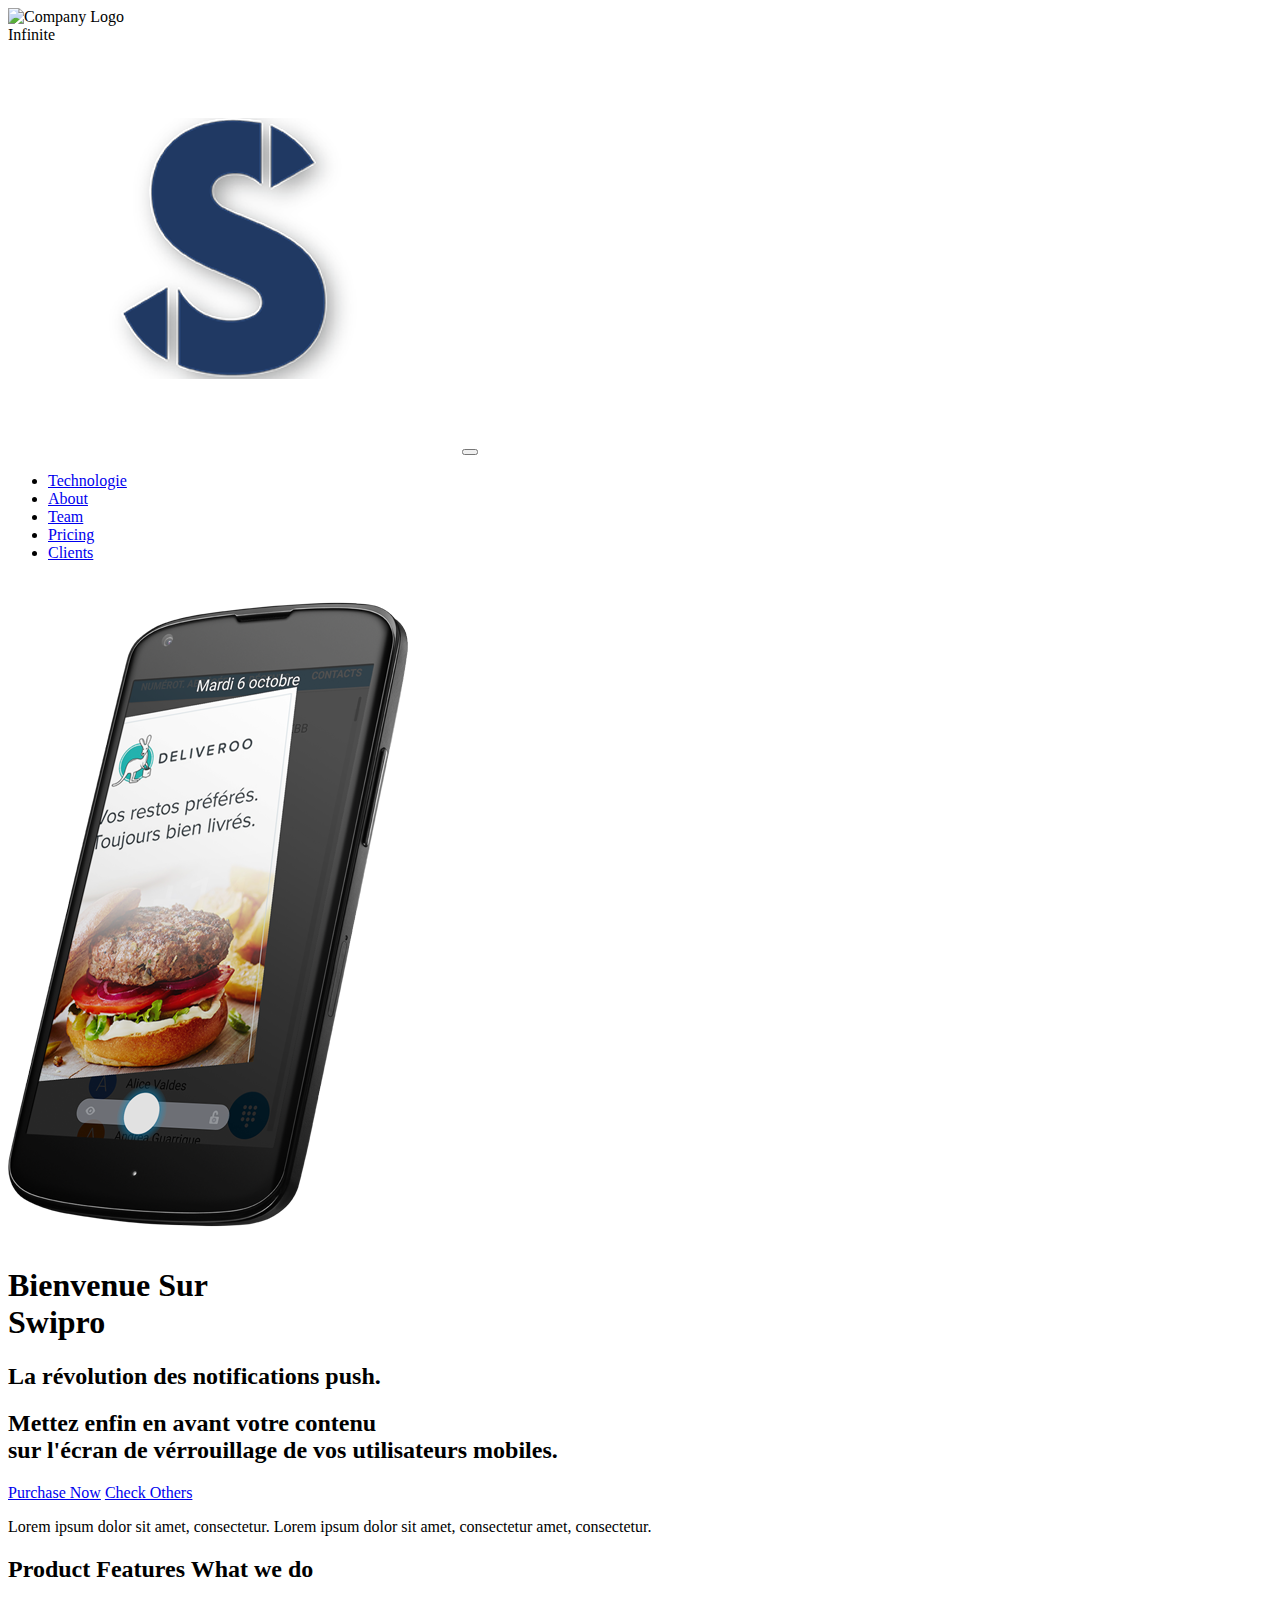
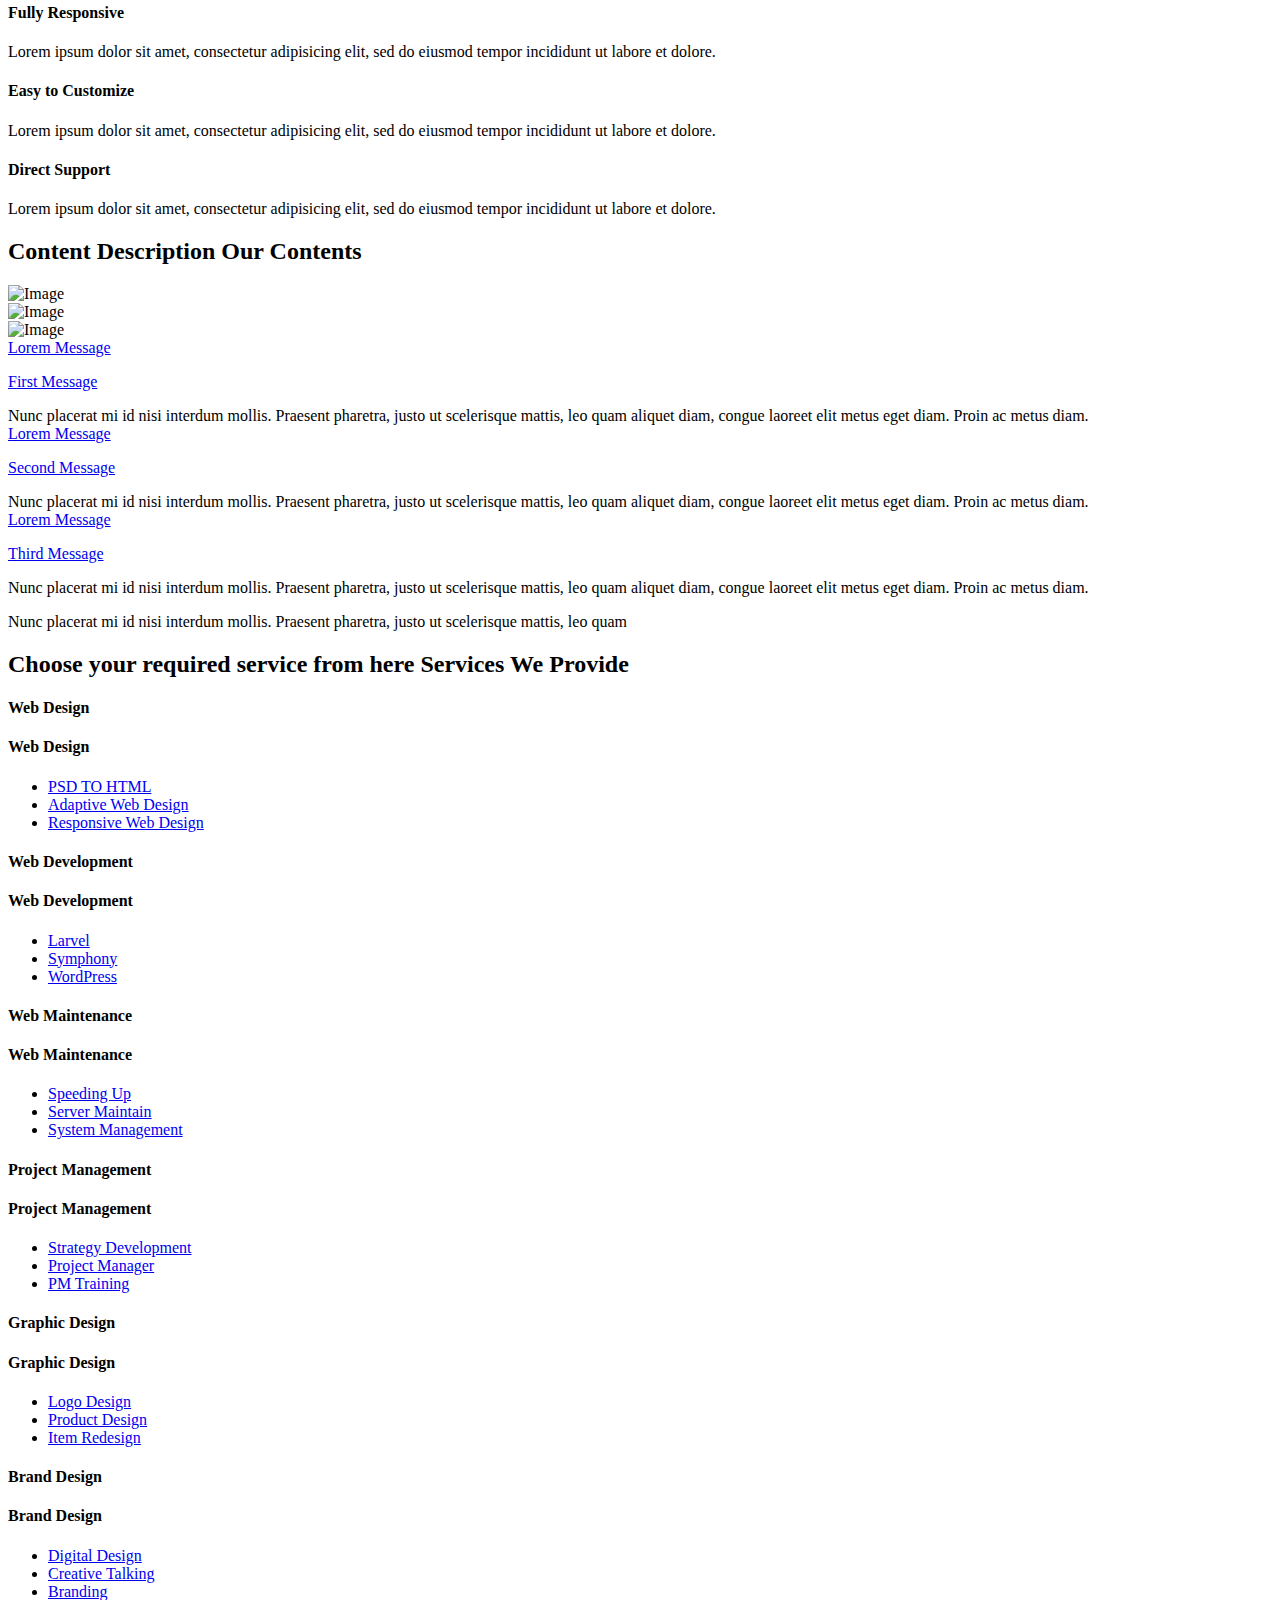
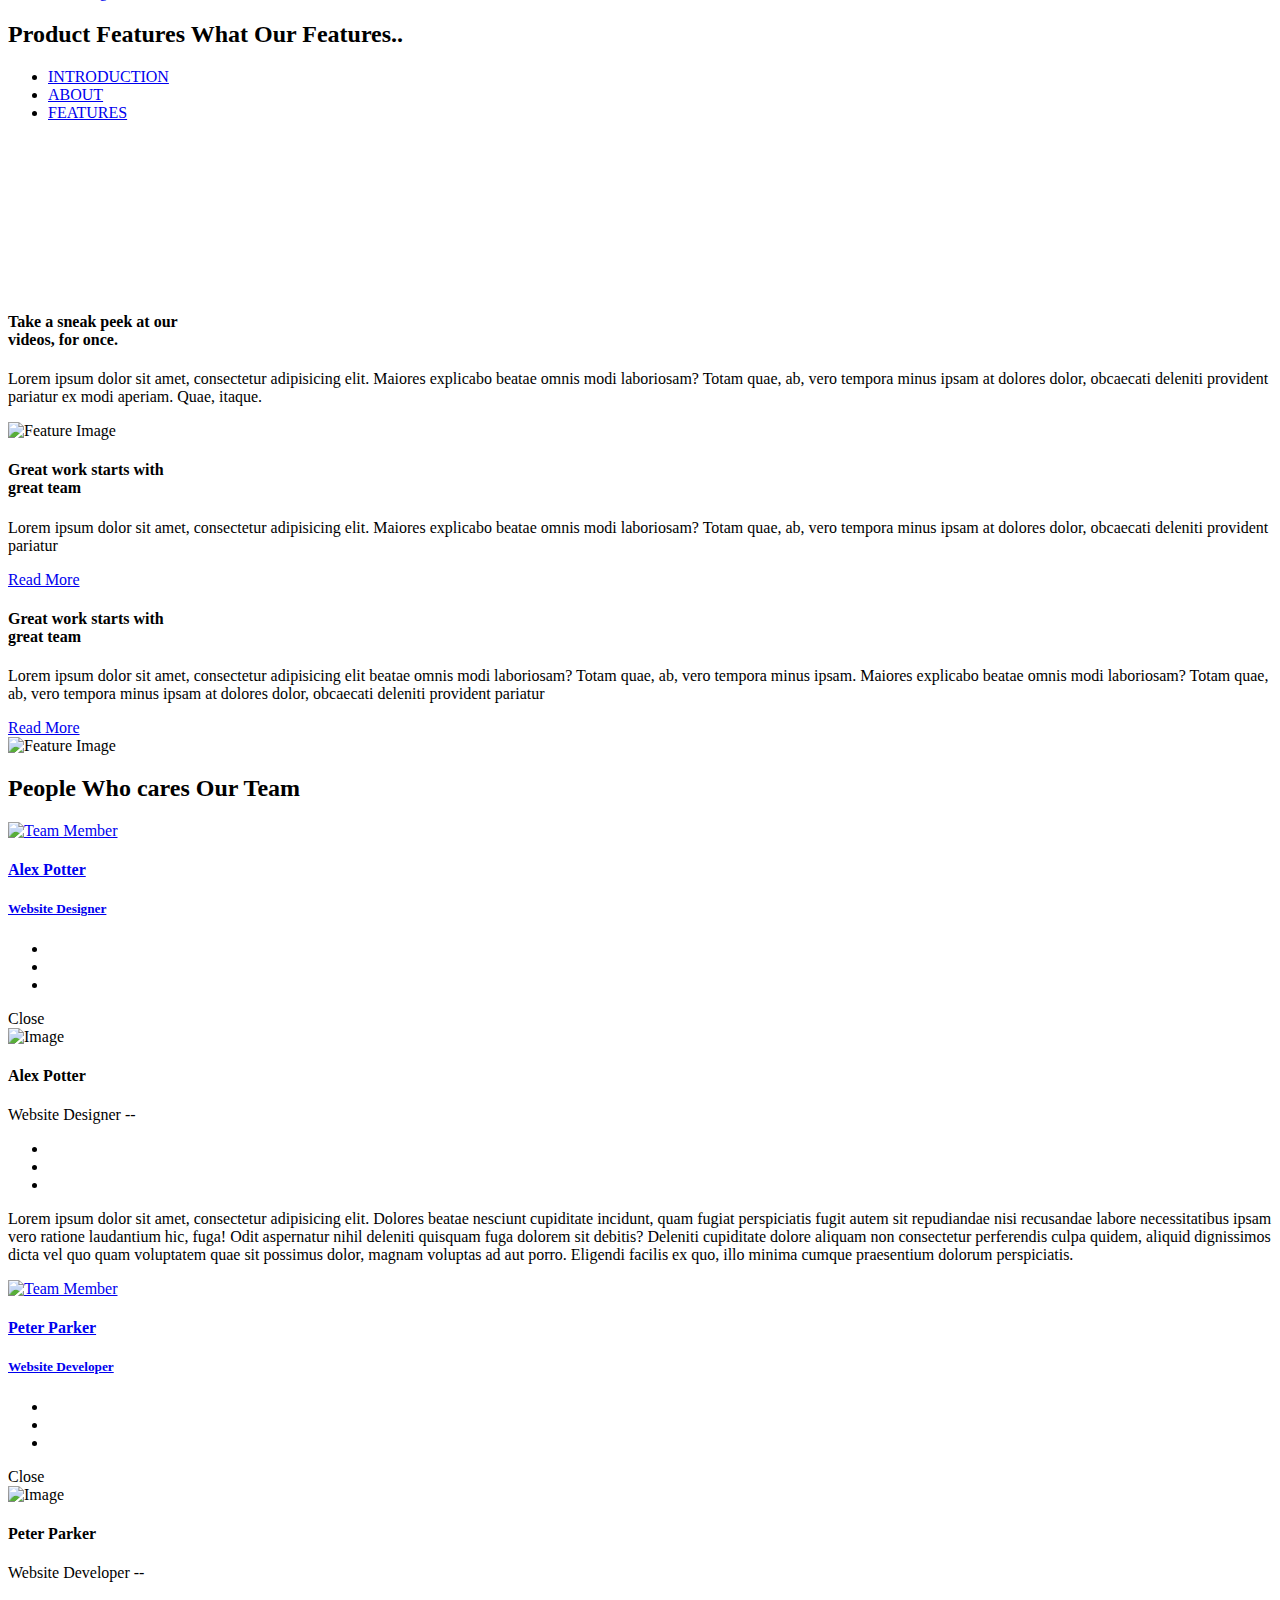
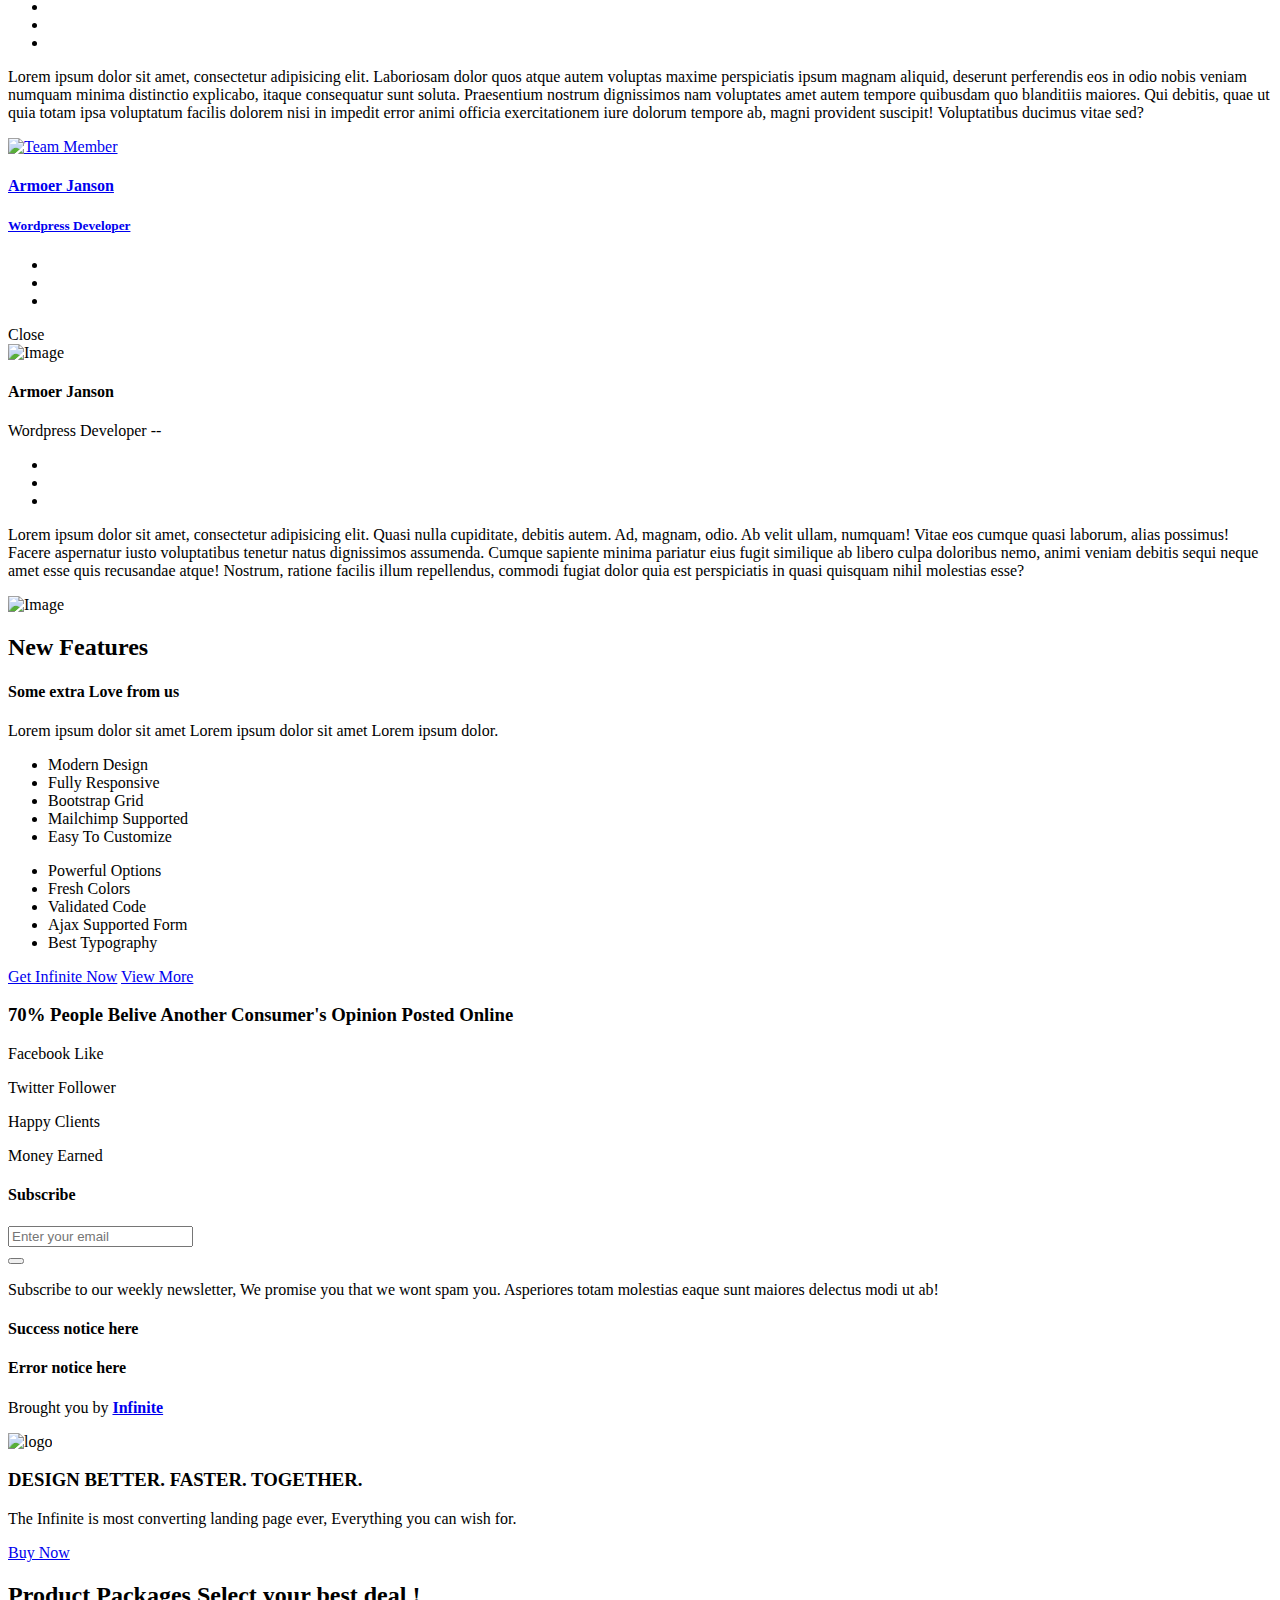
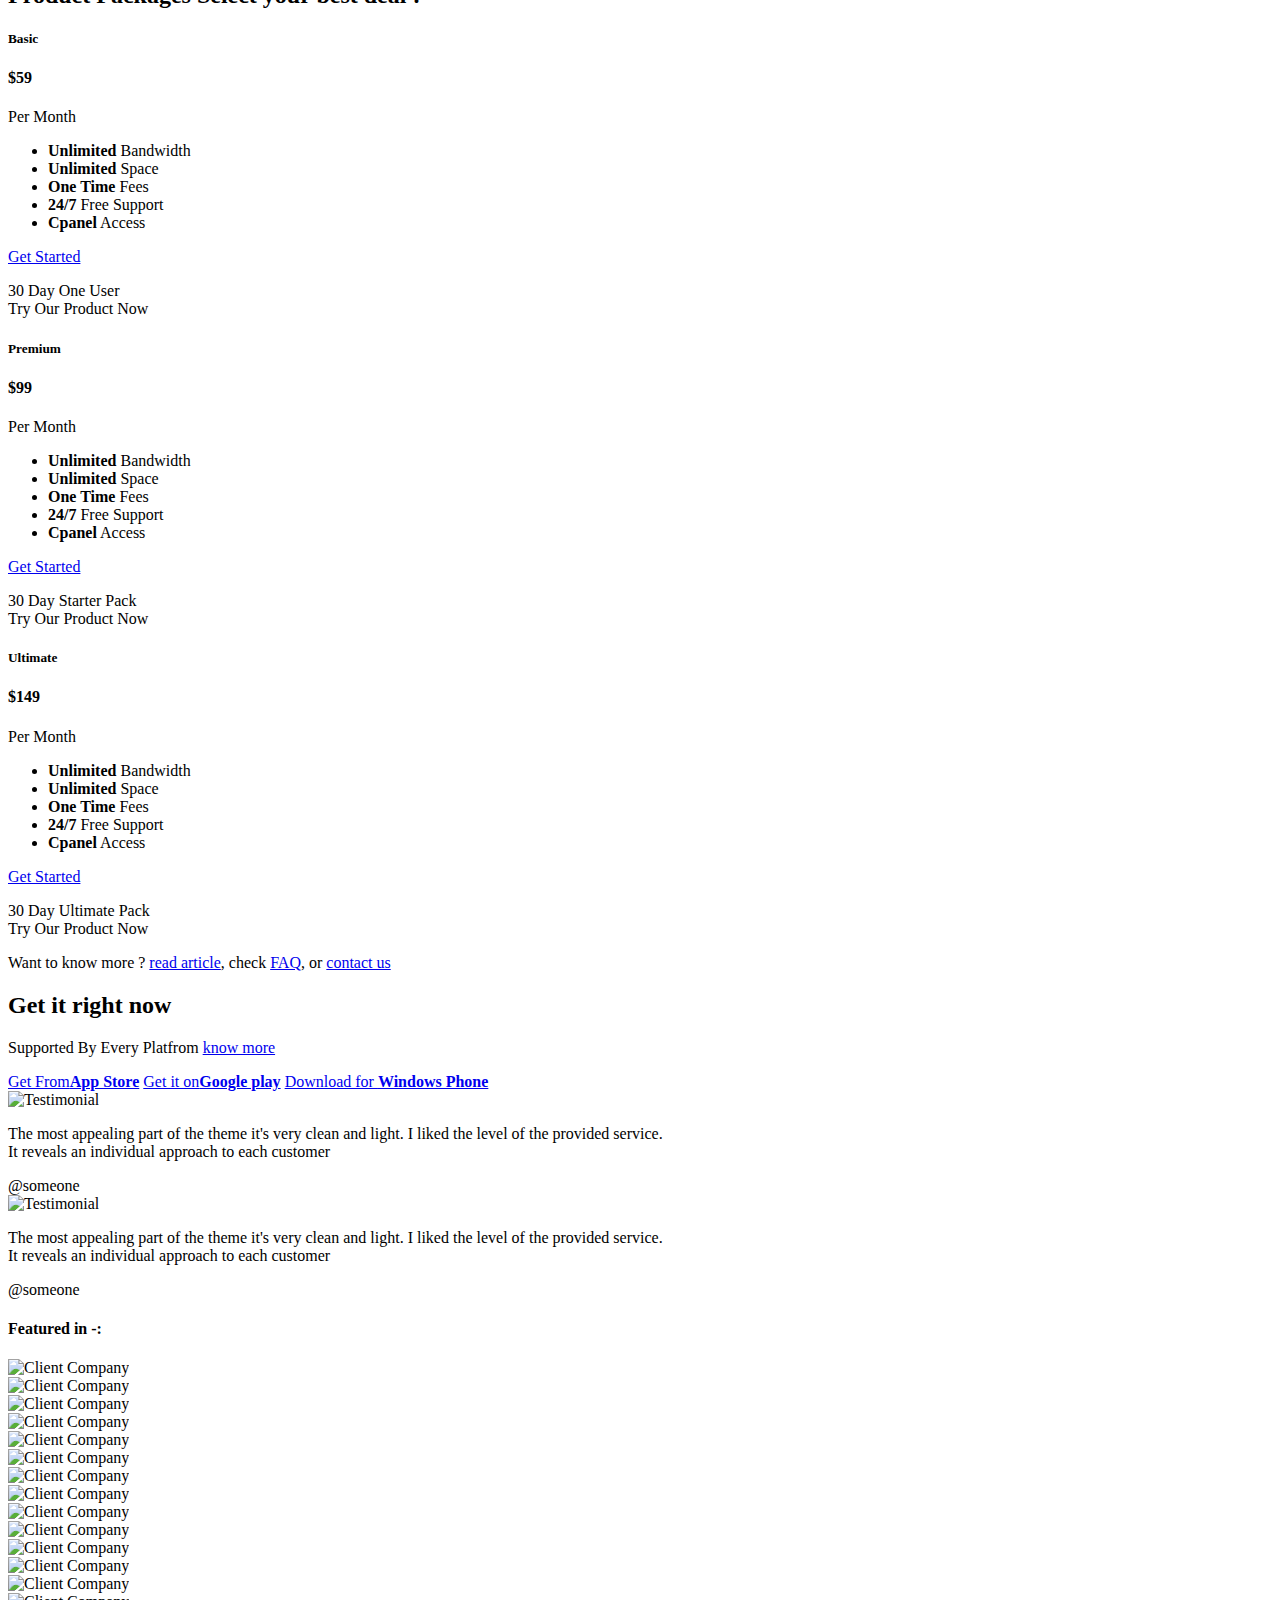
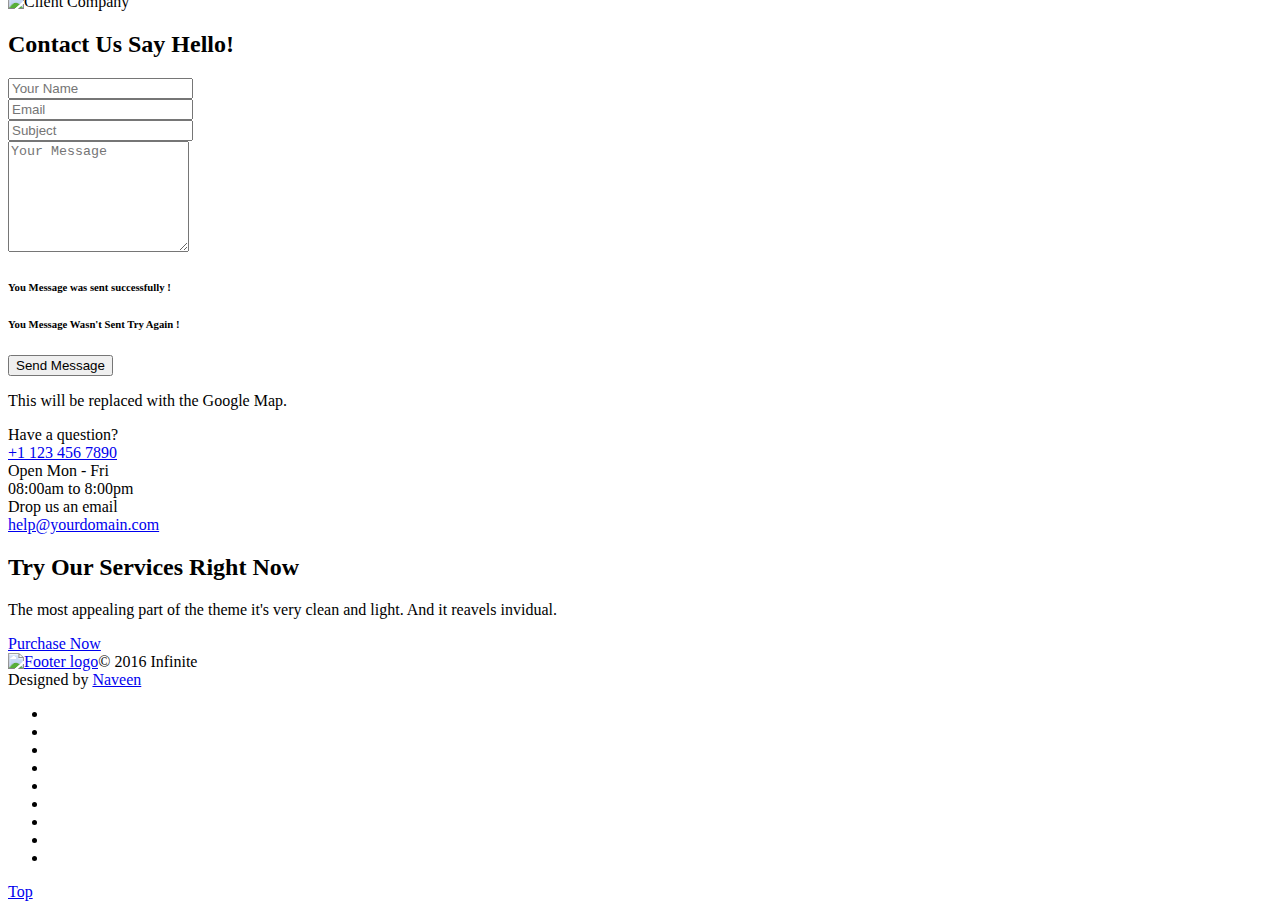
==== default.html @ b754f9ea "Modify Homepage background" ====
﻿<!DOCTYPE html>
<html lang="en">
<head>

  <title>Swipro</title>

  <meta charset="UTF-8">
  <meta http-equiv="X-UA-Compatible" content="IE=edge">
  <meta name="description" content="Infinite is a multipurpose landing page template and it is very easy to use and customizable">
  <meta name="keywords" content="creative, Bootstrap, Start Up, Multi-pupose, Landing, Business, css3, html5, responsive">
  <meta name="author" content="Naveen">
  <meta name="viewport" content="width=device-width, initial-scale=1, maximum-scale=1">

  <!-- Favicon -->
  <link rel="shortcut icon" href="img/favicon/favicon.ico">
  <link rel="apple-touch-icon-precomposed" sizes="144x144" type="image/x-icon" href="img/favicon/apple-touch-icon-144-precomposed.png">
  <link rel="apple-touch-icon-precomposed" sizes="114x114" type="image/x-icon" href="img/favicon/apple-touch-icon-114-precomposed.png">
  <link rel="apple-touch-icon-precomposed" sizes="72x72" type="image/x-icon" href="img/favicon/apple-touch-icon-72-precomposed.png">
  <link rel="apple-touch-icon-precomposed" sizes="57x57" type="image/x-icon" href="img/favicon/apple-touch-icon-57-precomposed.png">

  <!-- Bootstrap -->
  <link rel="stylesheet" type="text/css" href="css/bootstrap.min.css">


  <!-- Font Icons -->
  <link rel="stylesheet" type="text/css" href="css/font-awesome.min.css">
  <link rel="stylesheet" type="text/css" href="css/etlinefont.css">

  <!-- Animation -->
  <link rel="stylesheet" type="text/css" href="css/magnific-popup.css">

  <!-- Slider -->
  <link rel="stylesheet" type="text/css" href="css/slick.css"/>
  <link rel="stylesheet" type="text/css" href="css/slick-theme.css"/>

  <!-- Custom Styles -->
  <link rel="stylesheet" type="text/css" href="css/style.css">

  <!-- Google Web Fonts -->
  <link href='https://fonts.googleapis.com/css?family=Ubuntu:300,400,700' rel='stylesheet' type='text/css'>



    <!--[if lt IE 9]>
      <script src="https://oss.maxcdn.com/html5shiv/3.7.3/html5shiv.min.js"></script>
      <script src="https://oss.maxcdn.com/respond/1.4.2/respond.min.js"></script>
    <![endif]-->

</head>

<body>


  <!-- preloader -->
  <div class="pageloader gray-bg">
    <div class="loader">
      <img src="img/logo/icon.png" alt="Company Logo" height="120">
      <br>
      <span>Infinite</span>
      <div class="sp-hydrogen"></div>
    </div>
  </div>
  <!-- preloader end -->



  <!-- main-menu -->
  <nav class="main-menu navbar navbar-down navbar-fixed-top">
    <div class="container">

      <a class="navbar-brand goto" href="#"><img src="img/logo/logo_blue.png" alt="Your logo"></a>

      <button type="button" class="navbar-toggle menu-collapse-btn collapsed" data-toggle="collapse" data-target=".navMenuCollapse">
        <span class="icon-bar"></span>
        <span class="icon-bar"></span>
        <span class="icon-bar"></span>
      </button>
      <div class="social_container">
        <div class="social_wraper">

          <!--  <ul class="social">
            <li><a href="#" target="_blank" class="fa fa-facebook facebook"></a></li>
            <li><a href="#" target="_blank" class="fa fa-twitter twitter"></a></li>
            <li class="social_blinker">
              <i class="fa fa-genderless"></i>
              <i class="fa fa-genderless"></i>
              <i class="fa fa-genderless"></i>
            </li>
            <li><a href="#" target="_blank" class="fa fa-flickr flickr"></a></li>
            <li><a href="#" target="_blank" class="fa fa-instagram instagram"></a></li>
            <li><a href="#" target="_blank" class="fa fa-behance behance"></a></li>
            <li><a href="#" target="_blank" class="fa fa-dribbble dribbble"></a></li>
            <li><a href="#" target="_blank" class="fa fa-linkedin linkedin"></a></li>
            <li><a href="#" target="_blank" class="fa fa-pinterest pinterest"></a></li>
            <li><a href="#" target="_blank" class="fa fa-google-plus google-plus"></a></li>
          </ul> -->
        </div>
      </div>

      <div class="collapse navbar-collapse navMenuCollapse">
        <ul class="nav">
          <li><a href="#services">Technologie</a></li>
          <li><a href="#about">About</a></li>
          <!-- <li><a href="#portfolio">Portfolio</a></li> -->
          <li><a href="#team">Team</a></li>
          <li><a href="#pricing_table">Pricing</a></li>
          <li><a href="#testimonial">Clients</a></li>
        </ul>
      </div>

    </div>
  </nav>
  <!-- main-menu end -->



<!-- main-content start -->
<div id="main-content">


  <!-- intro-basic -->
  <header class="intro intro-basic cover-bg fixed-bg double-padding dark-bg">
   <div class="color_overlay"></div>

   <div class="slider-fade-bg">
    <div class="slide">
      <div class="cover-bg fixed-bg" style="background-image: url(img/background/bg_paris.jpeg);"></div>
    </div>
    <div class="slide">
      <div class="cover-bg fixed-bg" style="background-image: url(img/background/bg_newyork.jpg);"></div>
    </div>
    <div class="slide">
      <div class="cover-bg fixed-bg" style="background-image: url(img/background/bg_tokyo.jpg);"></div>
    </div>
  </div>

  <div class="container mar-bottom-1">
    <div class="row">
      <div class="col-md-7">
      <img class="img-responsive" src="img/background/first_screen.png" alt="Intro Image">
      </div>
      <div class="col-md-5">
        <div class="caption">
          <h1 class="title">Bienvenue Sur <br><strong>Swipro</strong> </h1>

          <h2 class="subtitle">La révolution des notifications push.</h2>
          <h2 class="subtitle">Mettez enfin en avant votre contenu <br> sur l'écran de vérrouillage de vos utilisateurs mobiles.</h2>

          <div class="button-box">
            <a class="btn btn-primary" href="#">Purchase Now</a> <a class="btn btn-default" href="#">Check Others</a>
          </div>
          <p class="desc">Lorem ipsum dolor sit amet, consectetur. Lorem ipsum dolor sit amet, consectetur amet, consectetur.</p>
        </div>

      </div>
    </div>
  </div>
</header>
<!-- intro-basic end -->



  <!-- features-grid -->
  <section id="features" class="features-grid pad-top-1 pad-bottom-2 bb-1">
    <div class="container">

      <header class="heading_1 text-center">
        <i class="icon icon-happy"></i>
        <h2 class="main_title">
          <span class="sub_title">Product Features</span>
          What we <span class="base-highlight">do</span>
        </h2>
      </header>


      <div class="row text-center">

        <div class="col-sm-4">
          <i class="icon-mobile icon-color-1"></i>
          <h4>Fully Responsive</h4>
          <p>Lorem ipsum dolor sit amet, consectetur adipisicing elit, sed do eiusmod tempor incididunt ut labore et dolore.</p>
        </div>
        <div class="col-sm-4">
          <i class="icon-presentation icon-color-2"></i>
          <h4>Easy to Customize</h4>
          <p>Lorem ipsum dolor sit amet, consectetur adipisicing elit, sed do eiusmod tempor incididunt ut labore et dolore.</p>
        </div>
        <div class="col-sm-4">
          <i class="icon-lightbulb icon-color-3"></i>
          <h4>Direct Support</h4>
          <p>Lorem ipsum dolor sit amet, consectetur adipisicing elit, sed do eiusmod tempor incididunt ut labore et dolore.</p>
        </div>

      </div>
    </div>
  </section>
  <!-- features-grid end -->



<!-- content-section -->
<section id="content" class="content-section padding">
  <div class="container">

    <header class="heading_1 text-center">
      <i class="icon icon-clipboard"></i>
      <h2 class="main_title">
        <span class="sub_title">Content Description</span>
        Our <span class="base-highlight">Contents</span>
      </h2>
    </header>

    <div class="row">

      <div class="col-sm-8">
        <div class="content_slide_1">

          <div class="item">
            <img class="img-responsive" src="img/background/bga.jpg" alt="Image">
          </div>

          <div class="item">
            <img class="img-responsive" src="img/background/bgb.jpg" alt="Image">
          </div>

          <div class="item">
            <img class="img-responsive" src="img/background/bgc.jpg" alt="Image">
          </div>

        </div>
      </div>

      <div class="col-sm-4">


        <div class="accordion" id="accordion" role="tablist" aria-multiselectable="true">
          <div class="panel">
            <div class="title" id="headingOne">
              <a data-toggle="collapse" data-parent="#accordion" href="#collapseOne" aria-expanded="true" aria-controls="collapseOne">Lorem Message
                <p>First Message</p>
              </a>
            </div>
            <div id="collapseOne" class="desc panel-collapse collapse in" role="tabpanel" aria-labelledby="headingOne">
              Nunc placerat mi id nisi interdum mollis. Praesent pharetra, justo ut scelerisque mattis, leo quam aliquet diam, congue laoreet elit metus eget diam. Proin ac metus diam.
            </div>
          </div>


          <div class="panel">
            <div class="title" id="headingTwo">
              <a class="collapsed" data-toggle="collapse" data-parent="#accordion" href="#collapseTwo" aria-expanded="false" aria-controls="collapseTwo">Lorem Message
                <p>Second Message</p>
              </a>
            </div>
            <div id="collapseTwo" class="desc panel-collapse collapse" role="tabpanel" aria-labelledby="headingTwo">
              Nunc placerat mi id nisi interdum mollis. Praesent pharetra, justo ut scelerisque mattis, leo quam aliquet diam, congue laoreet elit metus eget diam. Proin ac metus diam.
            </div>
          </div>


          <div class="panel">
            <div class="title" id="headingThree">
              <a class="collapsed" data-toggle="collapse" data-parent="#accordion" href="#collapseThree" aria-expanded="false" aria-controls="collapseThree">Lorem Message
                <p>Third Message</p>
              </a>
            </div>
            <div id="collapseThree" class="desc panel-collapse collapse" role="tabpanel" aria-labelledby="headingThree">
              Nunc placerat mi id nisi interdum mollis. Praesent pharetra, justo ut scelerisque mattis, leo quam aliquet diam, congue laoreet elit metus eget diam. Proin ac metus diam.
            </div>
          </div>
        </div>

<p class="mar-top-1">
  Nunc placerat mi id nisi interdum mollis. Praesent pharetra, justo ut scelerisque mattis, leo quam
</p>

      </div>

    </div>

  </div>
</section>
<!-- content-section end -->




<!-- services -->
<section id="services" class="services padding gray-bg" data-stellar-background-ratio="0.3">
  <div class="container">

    <header class="heading_1 text-center">
      <i class="icon icon-tools"></i>
      <h2 class="main_title">
        <span class="sub_title">Choose your required service from here</span>
        Services We <span class="base-highlight">Provide</span>
      </h2>
    </header>


    <div class="row">

     <div class="col-md-4 service-category col-sm-6">
      <div class="main-service">
        <h4>Web Design</h4>
        <i class="icon-gift icon-color-1"></i>
        <div class="sub-services">
          <h4>Web Design</h4>
          <ul>
            <li><a href="#">PSD TO HTML</a></li>
            <li><a href="#">Adaptive Web Design</a></li>
            <li><a href="#">Responsive Web Design</a></li>
          </ul>
        </div>
      </div>

    </div>

    <div class="col-md-4 service-category col-sm-6">
      <div class="main-service">
        <h4>Web Development</h4>
        <i class="icon-mobile icon-color-2"></i>
        <div class="sub-services">
          <h4>Web Development</h4>
          <ul>
            <li><a href="#">Larvel</a></li>
            <li><a href="#">Symphony</a></li>
            <li><a href="#">WordPress</a></li>
          </ul>
        </div>
      </div>

    </div>



    <div class="col-md-4 service-category col-sm-6">
      <div class="main-service">
        <h4>Web Maintenance</h4>
        <i class="icon-tools icon-color-3"></i>
        <div class="sub-services">
          <h4>Web Maintenance</h4>
          <ul>
            <li><a href="#">Speeding Up</a></li>
            <li><a href="#">Server Maintain</a></li>

            <li><a href="#">System Management</a></li>
          </ul>
        </div>
      </div>

    </div>

    <div class="col-md-4 service-category col-sm-6">
      <div class="main-service">
        <h4>Project Management</h4>
        <i class="icon-paintbrush icon-color-4"></i>
        <div class="sub-services">
          <h4>Project Management</h4>
          <ul>
            <li><a href="#">Strategy Development </a></li>
            <li><a href="#">Project Manager</a></li>
            <li><a href="#">PM Training</a></li>
          </ul>
        </div>
      </div>

    </div>

    <div class="col-md-4 service-category col-sm-6">
      <div class="main-service">
        <h4>Graphic Design</h4>
        <i class="icon-lightbulb icon-color-5"></i>
        <div class="sub-services">
          <h4>Graphic Design</h4>
          <ul>
            <li><a href="#">Logo Design</a></li>
            <li><a href="#">Product Design</a></li>
            <li><a href="#">Item Redesign</a></li>
          </ul>
        </div>
      </div>

    </div>

    <div class="col-md-4 service-category col-sm-6">
      <div class="main-service">
        <h4>Brand Design</h4>
        <i class="icon-video icon-color-6"></i>
        <div class="sub-services">
          <h4>Brand Design</h4>
          <ul>
            <li><a href="#">Digital Design</a></li>
            <li><a href="#">Creative Talking</a></li>
            <li><a href="#">Branding</a></li>
          </ul>
        </div>
      </div>

    </div>



  </div>
</div>
</section>
<!-- services end -->


 <!-- about-us -->
 <section id="about" class="about-us padding">
  <div class="container">

    <header class="heading_1 text-center">
      <i class="icon icon-genius"></i>
      <h2 class="main_title">
        <span class="sub_title">Product Features</span>
        What Our <span class="base-highlight">Features..</span>
      </h2>
    </header>

    <ul class="nav nav-tabs alt">
      <li class="active"><a href="#first-tab" data-toggle="tab" aria-expanded="true">INTRODUCTION</a></li>
      <li class=""><a href="#second-tab" data-toggle="tab" aria-expanded="false">ABOUT</a></li>
      <li class=""><a href="#third-tab" data-toggle="tab" aria-expanded="false">FEATURES</a></li>
    </ul>

    <div class="tab-content alt">
      <div class="tab-pane fade active in" id="first-tab">

        <div class="row flex-row-center">
          <div class="col-md-6">
            <div class="embed-video-container embed-responsive embed-responsive-16by9">
              <iframe class="embed-responsive-item" src="https://player.vimeo.com/video/98410802?color=1ac6ff&amp;title=0&amp;byline=0&amp;portrait=0" frameborder="0" webkitallowfullscreen mozallowfullscreen allowfullscreen></iframe>
            </div>
          </div>

          <div class="col-md-5 col-md-offset-1">
            <h4>Take a sneak peek at our<br>videos, for once.</h4>
            <p>Lorem ipsum dolor sit amet, consectetur adipisicing elit. Maiores explicabo beatae omnis modi laboriosam? Totam quae, ab, vero tempora minus ipsam at dolores dolor, obcaecati deleniti provident pariatur ex modi aperiam. Quae, itaque.</p>
          </div>

        </div>
      </div>

      <div class="tab-pane fade" id="second-tab">

        <div class="row flex-row-center">
          <div class="col-md-6">
            <img class="img-responsive" alt="Feature Image" src="img/background/bg7.jpg">
          </div>
          <div class="col-md-5 col-md-offset-1">
            <h4>Great work starts with <br>great team</h4>
            <p>Lorem ipsum dolor sit amet, consectetur adipisicing elit. Maiores explicabo beatae omnis modi laboriosam? Totam quae, ab, vero tempora minus ipsam at dolores dolor, obcaecati deleniti provident pariatur</p>
            <a href="#" class="read-more">Read More</a>
          </div>
        </div>

      </div>

      <div class="tab-pane fade" id="third-tab">
        <div class="row flex-row-center">
          <div class="col-md-6">
            <h4>Great work starts with <br>great team</h4>
            <p>Lorem ipsum dolor sit amet, consectetur adipisicing elit beatae omnis modi laboriosam? Totam quae, ab, vero tempora minus ipsam. Maiores explicabo  beatae omnis modi laboriosam? Totam quae, ab, vero tempora minus ipsam at dolores dolor, obcaecati deleniti provident pariatur</p>
            <a href="#" class="read-more">Read More</a>
          </div>
          <div class="col-md-6">
            <img class="img-responsive" alt="Feature Image" src="img/background/bg20.png">
          </div>

        </div>
      </div>

    </div>
  </div>
</section>
<!-- about-us end -->




 <!-- portfolio -->
 <!-- <section id="portfolio" class="portfolio  bg-color3 pad-top-1">

  <header class="heading_1 text-center">
    <i class="icon icon-mobile"></i>
    <h2 class="main_title">
      <span class="sub_title">Portfolio</span>
      Our <span class="base-highlight">Works</span>
    </h2>
  </header>

  <div id="filters-container" class="filters container pad-bottom-2">
    <button type="button" data-filter="*" class="filter-item-active filter-item tooltip-x">
      All
      <span class="tooltip-x-content">
        <span class="tooltip-x-front"><i class="fa fa-check"></i></span>
        <span class="tooltip-x-back">*<br>All<br>Items</span>
      </span>
    </button>


    <button type="button" data-filter=".web-design" class="filter-item  tooltip-x">Web Design
      <span class="tooltip-x-content">
        <span class="tooltip-x-front"><i class="fa fa-css3"></i></span>
        <span class="tooltip-x-back">5<br>Web Design<br>Item</span>
      </span>
    </button>

    <button type="button" data-filter=".web_dev" class="filter-item  tooltip-x">Web Development
      <span class="tooltip-x-content">
        <span class="tooltip-x-front"><i class="fa fa-code"></i></span>
        <span class="tooltip-x-back">4<br>Web Dev<br>Item</span>
      </span>
    </button>


    <button type="button" data-filter=".uncategorized" class="filter-item  tooltip-x">Uncategorized
      <span class="tooltip-x-content">
        <span class="tooltip-x-front"><i class="fa fa-list"></i></span>
        <span class="tooltip-x-back">2<br>Uncategorized<br>Item</span>
      </span>
    </button>
  </div>

  <div id="grid-container" class="bg-color1">
      <ul class="row">

        <li class="col-md-3 col-sm-6 item web_dev web-design">
          <div class="item-wrapper">
            <div class="image">
              <a href="img/portfolio/bg3.jpg" class="image_pop" title="Project Title">
              <img class="img-responsive" src="img/portfolio/bg3.jpg" alt="Portfolio" />
              </a>
              <p>
                <a href="#">Bootstrap</a>
                <a href="#">Landing</a>
                <a href="#">css</a>
                <a href="#">jQuery</a>
              </p>
            </div>
            <div class="text">
              <h5 class="h6"><a href="#">Infinite Landing Page</a></h5>
              <span>by <strong>Naveen</strong></span>


            </div>
          </div>
        </li>


        <li class="col-md-3 col-sm-6 item web_dev web-design">
          <div class="item-wrapper">
            <div class="image">
              <a href="img/portfolio/bg5.jpg" class="image_pop" title="Project Title">
              <img class="img-responsive" src="img/portfolio/bg5.jpg" alt="Portfolio" />
              </a>
              <p>
                <a href="#">Bootstrap</a>
                <a href="#">Landing</a>
                <a href="#">css</a>
                <a href="#">jQuery</a>
              </p>
            </div>
            <div class="text">
              <h5 class="h6"><a href="#">Infinite Landing Page</a></h5>
              <span>by <strong>Naveen</strong></span>


            </div>
          </div>
        </li>




      <li class="col-md-3 col-sm-6 item web_dev web-design">
          <div class="item-wrapper">
            <div class="image">
              <a href="img/portfolio/bg9.jpg" class="image_pop" title="Project Title">
              <img class="img-responsive" src="img/portfolio/bg9.jpg" alt="Portfolio" />
              </a>
              <p>
                <a href="#">Bootstrap</a>
                <a href="#">Landing</a>
                <a href="#">css</a>
                <a href="#">jQuery</a>
              </p>
            </div>
            <div class="text">
              <h5 class="h6"><a href="#">Infinite Landing Page</a></h5>
              <span>by <strong>Naveen</strong></span>


            </div>
          </div>
        </li>


        <li class="col-md-3 col-sm-6 item web_dev web-design">
          <div class="item-wrapper">
            <div class="image">
              <a href="img/portfolio/bg11.jpg" class="image_pop" title="Project Title">
              <img class="img-responsive" src="img/portfolio/bg11.jpg" alt="Portfolio" />
              </a>
              <p>
                <a href="#">Bootstrap</a>
                <a href="#">Landing</a>
                <a href="#">css</a>
                <a href="#">jQuery</a>
              </p>
            </div>
            <div class="text">
              <h5 class="h6"><a href="#">Infinite Landing Page</a></h5>
              <span>by <strong>Naveen</strong></span>


            </div>
          </div>
        </li>




      <li class="col-md-3 col-sm-6 item web-design uncategorized">
          <div class="item-wrapper">
            <div class="image">
              <a href="img/portfolio/bg4.jpg" class="image_pop" title="Project Title">
              <img class="img-responsive" src="img/portfolio/bg4.jpg" alt="Portfolio" />
              </a>
              <p>
                <a href="#">Bootstrap</a>
                <a href="#">Landing</a>
                <a href="#">css</a>
                <a href="#">jQuery</a>
              </p>
            </div>
            <div class="text">
              <h5 class="h6"><a href="#">Infinite Landing Page</a></h5>
              <span>by <strong>Naveen</strong></span>


            </div>
          </div>
        </li>


        <li class="col-md-3 col-sm-6 item web_dev uncategorized">
          <div class="item-wrapper">
            <div class="image">
              <a href="img/portfolio/bg6.jpg" class="image_pop" title="Project Title">
              <img class="img-responsive" src="img/portfolio/bg6.jpg" alt="Portfolio" />
              </a>
              <p>
                <a href="#">Bootstrap</a>
                <a href="#">Landing</a>
                <a href="#">css</a>
                <a href="#">jQuery</a>
              </p>
            </div>
            <div class="text">
              <h5 class="h6"><a href="#">Infinite Landing Page</a></h5>
              <span>by <strong>Naveen</strong></span>


            </div>
          </div>
        </li>




      <li class="col-md-3 col-sm-6 item web-design">
          <div class="item-wrapper">
            <div class="image">
              <a href="img/portfolio/bg12.jpg" class="image_pop" title="Project Title">
              <img class="img-responsive" src="img/portfolio/bg12.jpg" alt="Portfolio" />
              </a>
              <p>
                <a href="#">Bootstrap</a>
                <a href="#">Landing</a>
                <a href="#">css</a>
                <a href="#">jQuery</a>
              </p>
            </div>
            <div class="text">
              <h5 class="h6"><a href="#">Infinite Landing Page</a></h5>
              <span>by <strong>Naveen</strong></span>


            </div>
          </div>
        </li>


        <li class="col-md-3 col-sm-6 item web-design uncategorized">
          <div class="item-wrapper">
            <div class="image">
              <a href="img/portfolio/bg13.jpg" class="image_pop" title="Project Title">
              <img class="img-responsive" src="img/portfolio/bg13.jpg" alt="Portfolio" />
              </a>
              <p>
                <a href="#">Bootstrap</a>
                <a href="#">Landing</a>
                <a href="#">css</a>
                <a href="#">jQuery</a>
              </p>
            </div>
            <div class="text">
              <h5 class="h6"><a href="#">Infinite Landing Page</a></h5>
              <span>by <strong>Naveen</strong></span>


            </div>
          </div>
        </li>


    </ul>




  </div>

</section>
<!-- portfolio end -->



 <!-- team -->
 <section id="team" class="team text-center padding">
  <div class="container">

    <header class="heading_1 text-center">
      <i class="icon icon-lifesaver"></i>
      <h2 class="main_title">
        <span class="sub_title">People Who cares</span>
        Our <span class="base-highlight">Team </span>
      </h2>
    </header>


    <div class="row">
      <div class="col-sm-4">
        <div class="member-details">

          <a href="#first_member" class="member_pop" title="ITEM TITLE" data-effect="mfp_zoom_out">
            <img src="img/team/team-9.jpg" alt="Team Member">
            <div class="team-info">
              <h4>Alex Potter</h4>
              <h5 class="dull">Website Designer</h5>
            </div>
          </a>

          <ul class="member_social">
            <li><a href="#" target="_blank"><i class="fa fa-facebook facebook"></i></a></li>
            <li><a href="#" target="_blank"><i class="fa fa-twitter twitter"></i></a></li>
            <li><a href="#" target="_blank"><i class="fa fa-linkedin linkedin"></i></a></li>
          </ul>

          <div id="first_member" class="container team_member_bio mfp-hide">
            <div class="magnificPopUp_close">Close</div>
            <div class="row flex-row-center">
              <div class="col-md-6 member_image">
                <img src="img/team/team-9.jpg" alt="Image">
              </div>
              <div class="col-md-6 member_details">
                <div class="cred">
                  <h4 class="name">Alex Potter</h4>
                  <span class="info">Website Designer -- </span>

                  <ul class="member_social">
                    <li><a href="#" target="_blank"><i class="fa fa-facebook facebook"></i></a></li>
                    <li><a href="#" target="_blank"><i class="fa fa-twitter twitter"></i></a></li>
                    <li><a href="#" target="_blank"><i class="fa fa-linkedin linkedin"></i></a></li>
                  </ul>

                </div>
                <p class="about">Lorem ipsum dolor sit amet, consectetur adipisicing elit. Dolores beatae nesciunt cupiditate incidunt, quam fugiat perspiciatis fugit autem sit repudiandae nisi recusandae labore necessitatibus ipsam vero ratione laudantium hic, fuga! Odit aspernatur nihil deleniti quisquam fuga dolorem sit debitis? Deleniti cupiditate dolore aliquam non consectetur perferendis culpa quidem, aliquid dignissimos dicta vel quo quam voluptatem quae sit possimus dolor, magnam voluptas ad aut porro. Eligendi facilis ex quo, illo minima cumque praesentium dolorum perspiciatis.</p>
              </div>
            </div>
          </div> <!-- hidden section appear on click -->
        </div>
      </div>


      <div class="col-sm-4">
        <div class="member-details">

          <a href="#second_member" class="member_pop" data-effect="mfp_zoom_out">
            <img src="img/team/team-10.jpg" alt="Team Member">
            <div class="team-info">
              <h4>Peter Parker</h4>
              <h5 class="dull">Website Developer</h5>
            </div>
          </a>

          <ul class="member_social">
            <li><a href="#" target="_blank"><i class="fa fa-facebook facebook"></i></a></li>
            <li><a href="#" target="_blank"><i class="fa fa-twitter twitter"></i></a></li>
            <li><a href="#" target="_blank"><i class="fa fa-linkedin linkedin"></i></a></li>
          </ul>

          <div id="second_member" class="container team_member_bio mfp-hide">
            <div class="magnificPopUp_close">Close</div>
            <div class="row flex-row-center">
              <div class="col-md-6 member_image">
                <img src="img/team/team-10.jpg" alt="Image">
              </div>
              <div class="col-md-6 member_details">
                <div class="cred">
                  <h4 class="name">Peter Parker</h4>
                  <span class="info">Website Developer -- </span>

                  <ul class="member_social">
                    <li><a href="#" target="_blank"><i class="fa fa-facebook facebook"></i></a></li>
                    <li><a href="#" target="_blank"><i class="fa fa-twitter twitter"></i></a></li>
                    <li><a href="#" target="_blank"><i class="fa fa-linkedin linkedin"></i></a></li>
                  </ul>

                </div>
                <p class="about">Lorem ipsum dolor sit amet, consectetur adipisicing elit. Laboriosam dolor quos atque autem voluptas maxime perspiciatis ipsum magnam aliquid, deserunt perferendis eos in odio nobis veniam numquam minima distinctio explicabo, itaque consequatur sunt soluta. Praesentium nostrum dignissimos nam voluptates amet autem tempore quibusdam quo blanditiis maiores. Qui debitis, quae ut quia totam ipsa voluptatum facilis dolorem nisi in impedit error animi officia exercitationem iure dolorum tempore ab, magni provident suscipit! Voluptatibus ducimus vitae sed?</p>
              </div>
            </div>
          </div><!-- hidden section appear on click -->
        </div>
      </div>


      <div class="col-sm-4">
        <div class="member-details">

          <a href="#third_member" class="member_pop" data-effect="mfp_zoom_out">
            <img src="img/team/team-11.jpg" alt="Team Member">
            <div class="team-info">
              <h4>Armoer Janson</h4>
              <h5 class="dull">Wordpress Developer</h5>
            </div>
          </a>

          <ul class="member_social">
            <li><a href="#" target="_blank"><i class="fa fa-facebook facebook"></i></a></li>
            <li><a href="#" target="_blank"><i class="fa fa-twitter twitter"></i></a></li>
            <li><a href="#" target="_blank"><i class="fa fa-linkedin linkedin"></i></a></li>
          </ul>

          <div id="third_member" class="container team_member_bio mfp-hide">
            <div class="magnificPopUp_close">Close</div>
            <div class="row flex-row-center">
              <div class="col-md-6 member_image">
                <img src="img/team/team-11.jpg" alt="Image">
              </div>
              <div class="col-md-6 member_details">
                <div class="cred">
                  <h4 class="name">Armoer Janson</h4>
                  <span class="info">Wordpress Developer -- </span>

                  <ul class="member_social">
                    <li><a href="#" target="_blank"><i class="fa fa-facebook facebook"></i></a></li>
                    <li><a href="#" target="_blank"><i class="fa fa-twitter twitter"></i></a></li>
                    <li><a href="#" target="_blank"><i class="fa fa-linkedin linkedin"></i></a></li>
                  </ul>

                </div>
                <p class="about">Lorem ipsum dolor sit amet, consectetur adipisicing elit. Quasi nulla cupiditate, debitis autem. Ad, magnam, odio. Ab velit ullam, numquam! Vitae eos cumque quasi laborum, alias possimus! Facere aspernatur iusto voluptatibus tenetur natus dignissimos assumenda. Cumque sapiente minima pariatur eius fugit similique ab libero culpa doloribus nemo, animi veniam debitis sequi neque amet esse quis recusandae atque! Nostrum, ratione facilis illum repellendus, commodi fugiat dolor quia est perspiciatis in quasi quisquam nihil molestias esse?</p>
              </div>
            </div>
          </div> <!-- hidden section appear on click -->
        </div>
      </div>

    </div>
  </div>
</section>
<!-- team -->



 <!-- content_4 -->
 <section class="content_4 single-padding gray-bg">
  <div class="container">
    <div class="row">

      <div class="col-md-6">
        <img src="img/background/bg9.png" class="img-responsive" alt="Image">
      </div>


      <div class="col-md-6">
        <header class="heading_2 mar-bottom-1">
          <h2 class="main_title">New Features</h2>
          <h4 class="sub_title">Some extra <span class="base-highlight">Love</span> from us</h4>
          <p class="dull"> Lorem ipsum dolor sit amet Lorem ipsum dolor sit amet Lorem ipsum dolor.</p>
        </header>

        <div class="features row">
          <ul class="part col-md-6">
            <li><i class="fa fa-arrow-circle-o-right"></i>Modern Design</li>
            <li><i class="fa fa-arrow-circle-o-right"></i>Fully Responsive</li>
            <li><i class="fa fa-arrow-circle-o-right"></i>Bootstrap Grid</li>
            <li><i class="fa fa-arrow-circle-o-right"></i>Mailchimp Supported</li>
            <li><i class="fa fa-arrow-circle-o-right"></i>Easy To Customize</li>
          </ul>

          <ul class="part col-md-6">
            <li><i class="fa fa-arrow-circle-o-right"></i>Powerful Options</li>
            <li><i class="fa fa-arrow-circle-o-right"></i>Fresh Colors</li>
            <li><i class="fa fa-arrow-circle-o-right"></i>Validated Code</li>
            <li><i class="fa fa-arrow-circle-o-right"></i>Ajax Supported Form</li>
            <li><i class="fa fa-arrow-circle-o-right"></i>Best Typography</li>
          </ul>
        </div>

        <div class="buttons_row mar-top-2">
          <a href="#" class="btn btn-primary-black">Get Infinite Now</a>
          <a href="#" class="read-more dull">View More</a>
        </div>
      </div>


    </div>
  </div>

</section>
<!-- content_4 end -->


 <!-- statistics -->
 <section id="statistics" class="statistics text-center">

  <div class="counter_wraper single-padding cover-bg dark-bg" data-stellar-background-ratio="0.3" style="background-image: url(img/background/bg24.jpg);">
    <div class="container">

     <h3 class="h4 mar-bottom-1">70% People Belive Another Consumer's Opinion Posted Online</h3>

      <div class="row">

        <div class="col-md-3 col-sm-6 count">
          <i class="icon-facebook"></i>
          <span data-from="500" data-to="5000" data-speed="5000"></span>
          <p>Facebook Like</p>
        </div>
        <div class="col-md-3 col-sm-6 count">
          <i class="icon-twitter"></i>
          <span data-from="700" data-to="3000" data-speed="5000"></span>
          <p>Twitter Follower</p>
        </div>
        <div class="col-md-3 col-sm-6 count">
          <i class="icon-happy"></i>
          <span data-from="100" data-to="900" data-speed="5000"></span>
          <p>Happy Clients</p>
        </div>
        <div class="col-md-3 col-sm-6 count">
          <i class="icon-globe"></i>
          <span data-from="500" data-to="7000" data-speed="10000"></span>
          <p>Money Earned</p>
        </div>

      </div>
    </div>
  </div>
</section>
<!-- statistics end -->



 <!-- subscribe -->
 <section class="subscribe single-padding cover-bg bb-1" style="background-image: url(img/background/bg8.jpg);">
  <div class="container">
    <div class="row">
      <div class="col-md-5 col-md-offset-7">
        <h4 class="h3">Subscribe </h4>
        <form class="mailchimp">
          <div class="input-group">
            <input class="email_input" type="email" name="email" placeholder="Enter your email">
            <div class="input-group-btn">
              <button type="submit" class="subscribe-submit"><i class="fa fa-envelope"></i></button>
            </div>
          </div>
          <p class="mar-top-1">Subscribe to our weekly newsletter, We promise you that we wont spam you. Asperiores totam molestias eaque sunt maiores delectus modi ut ab!</p>
          <h4 class="subscription-success notice">Success notice here</h4>
          <h4 class="subscription-error notice">Error notice here</h4>
        </form>
      </div>
    </div>
  </div>
</section>
<!-- subscribe end-->



 <!-- cta-3 call to action -->
 <section class="cta-3 text-center single-padding">
  <div class="container">
    <div class="row">
      <div class="col-md-12">
        <p class="text-uppercase mar-bottom-1">Brought you by <a href="#"><strong>Infinite</strong></a></p>
        <img class="mar-bottom-1" src="img/logo/icon.png" alt="logo">
        <h3 class="text-uppercase">DESIGN BETTER. FASTER. TOGETHER.</h3>
        <p class="italic">The Infinite is most converting landing page ever, Everything you can wish for.</p>
        <a href="#" class="btn btn-primary mar-top-1">Buy Now</a>
      </div>
    </div>
  </div>
</section>
<!-- cta-3 call to action  end -->



 <!-- pricing-table -->
 <section id="pricing_table" class="pricing-tables bg-color3 single-padding">
  <div class="container  text-center">

    <header class="heading_1 text-center">
      <i class="icon icon-presentation"></i>
      <h2 class="main_title">
        <span class="sub_title">Product Packages</span>
        Select your <span class="base-highlight">best deal !</span>
      </h2>
    </header>

    <div class="row">
      <div class="col-sm-4">
        <div class="pricing-table padding">
          <h5 class="text-uppercase">Basic</h5>
          <h4 class="price">$59</h4>
          <p class="lead">Per Month</p>
          <ul>
            <li><i class="icon-key"></i><strong>Unlimited</strong> Bandwidth</li>
            <li><i class="icon-tools-2"></i><strong>Unlimited</strong> Space</li>
            <li><i class="icon-lightbulb"></i><strong>One Time</strong> Fees</li>
            <li><i class="icon-globe"></i><strong>24/7</strong> Free Support</li>
            <li><i class="icon-mobile"></i><strong>Cpanel</strong> Access</li>
          </ul>
          <a class="btn btn-primary" href="#">Get Started</a>
          <p>
            30 Day One User
            <br> Try Our Product Now
          </p>
        </div>
      </div>

      <div class="col-sm-4">

        <div class="pricing-table suggested dark-bg padding">

          <h5 class="text-uppercase">Premium</h5>
          <h4 class="price">$99</h4>
          <p class="lead">Per Month</p>
          <ul>
            <li><i class="icon-key"></i><strong>Unlimited</strong> Bandwidth</li>
            <li><i class="icon-tools-2"></i><strong>Unlimited</strong> Space</li>
            <li><i class="icon-lightbulb"></i><strong>One Time</strong> Fees</li>
            <li><i class="icon-globe"></i><strong>24/7</strong> Free Support</li>
            <li><i class="icon-mobile"></i><strong>Cpanel</strong> Access</li>
          </ul>
          <a class="btn btn-primary btn-primary-white" href="#">Get Started</a>
          <p>
            30 Day Starter Pack
            <br> Try Our Product Now
          </p>
        </div>
      </div>

      <div class="col-sm-4">
        <div class="pricing-table padding">

          <h5 class="text-uppercase">Ultimate</h5>
          <h4 class="price">$149</h4>
          <p class="lead">Per Month</p>
          <ul>
            <li><i class="icon-key"></i><strong>Unlimited</strong> Bandwidth</li>
            <li><i class="icon-tools-2"></i><strong>Unlimited</strong> Space</li>
            <li><i class="icon-lightbulb"></i><strong>One Time</strong> Fees</li>
            <li><i class="icon-globe"></i><strong>24/7</strong> Free Support</li>
            <li><i class="icon-mobile"></i><strong>Cpanel</strong> Access</li>
          </ul>
          <a class="btn btn-primary" href="#">Get Started</a>
          <p>
            30 Day Ultimate Pack
            <br> Try Our Product Now
          </p>
        </div>
      </div>
    </div>
    <p class="mar-top dull">Want to know more ? <a href="#">read article</a>, check <a href="#">FAQ</a>, or <a href="#contact" class="goto">contact us</a></p>
  </div>
</section>
<!-- pricing-table -->




 <!-- cta-1 call to action -->
 <section class="cta-1 text-center single-padding">
  <div class="container">
    <div class="row">
      <div class="col-md-10 col-md-offset-1">
      <h2>Get it right now</h2>
        <p>Supported By Every Platfrom <a href="#">know more</a></p>
      </div>

      <div class="col-md-12 mar-top-1">
        <a class="dwn-ld-btn" href="#"><i class="fa fa-apple"></i>Get From<b>App Store</b></a>
        <a class="dwn-ld-btn" href="#"><i class="fa fa-android"></i>Get it on<b>Google play</b></a>
        <a class="dwn-ld-btn" href="#"><i class="fa fa-windows"></i>Download for <b>Windows Phone</b></a>
      </div>
    </div>
  </div>
</section>
<!-- cta-1 call to action -->



 <!-- client-testimonial testimonial -->
 <section id="testimonial" class="client-testimonial dark-bg text-center padding pad-bottom-2" data-stellar-background-ratio="0.3" style="background-image: url(img/background/bg12.jpg);">
  <div class="container">
    <div class="row">

      <div class="col-md-12 testmonial_slider_1">

        <div class="testimonial">
          <img src="img/testimonial/1.png" alt="Testimonial" class="mar-bottom-1 mar-cen">
          <p class="rating">
            <i class="fa fa-star"></i>
            <i class="fa fa-star"></i>
            <i class="fa fa-star"></i>
            <i class="fa fa-star"></i>
            <i class="fa fa-star-o"></i>
          </p>
          <p class="context mar-bottom-1">The most appealing part of the theme it's very clean and light. I liked the level of the provided service. <br> It reveals an individual approach to each customer</p>
          <span class="mar-bottom-1"><i class="fa fa-twitter twitter"></i> @someone</span>
        </div>

        <div class="testimonial">
          <img src="img/testimonial/2.png" alt="Testimonial" class="mar-bottom-1 mar-cen">
          <p class="rating">
            <i class="fa fa-star"></i>
            <i class="fa fa-star"></i>
            <i class="fa fa-star"></i>
            <i class="fa fa-star"></i>
            <i class="fa fa-star-o"></i>
          </p>
          <p class="context mar-bottom-1">The most appealing part of the theme it's very clean and light. I liked the level of the provided service. <br> It reveals an individual approach to each customer</p>
          <span class="mar-bottom-1"><i class="fa fa-facebook facebook"></i> @someone</span>
        </div>


      </div>
    </div>


  </div>
</section>
<!-- client-testimonial -->


 <!-- company -->
 <section class="padding bg-light-gray">
  <div class="container">
   <div class="row">

<div class="col-md-2">
  <h4 class="text-center base-highlight mar-top-1">Featured in -:</h4>
</div>
    <div class="col-md-10">

      <div class="company mar-top-1">
        <div><img src="img/company/5.png" alt="Client Company"></div>
        <div><img src="img/company/6.png" alt="Client Company"></div>
        <div><img src="img/company/7.png" alt="Client Company"></div>
        <div><img src="img/company/8.png" alt="Client Company"></div>
        <div><img src="img/company/9.png" alt="Client Company"></div>
        <div><img src="img/company/10.png" alt="Client Company"></div>
        <div><img src="img/company/11.png" alt="Client Company"></div>
        <div><img src="img/company/5.png" alt="Client Company"></div>
        <div><img src="img/company/6.png" alt="Client Company"></div>
        <div><img src="img/company/7.png" alt="Client Company"></div>
        <div><img src="img/company/8.png" alt="Client Company"></div>
        <div><img src="img/company/9.png" alt="Client Company"></div>
        <div><img src="img/company/10.png" alt="Client Company"></div>
        <div><img src="img/company/11.png" alt="Client Company"></div>


      </div>
    </div>
  </div>
</div>
</section>
<!-- company end -->


 <!-- contact -->
 <section id="contact" class="contact cover-bg padding">
  <div class="container">

  <header class="heading_1 text-center">
      <i class="icon icon-chat"></i>
      <h2 class="main_title">
        <span class="sub_title">Contact Us</span>
        Say <span class="base-highlight">Hello! </span>
      </h2>
    </header>

    <div class="row">


    <div class="col-md-7">

          <!-- FORM -->
          <form id="contact-form" class="contact-form mar-z" role="form">
            <div class="field-wrapper form-group col-md-6">
              <div class="help-block with-errors form-tooltip"></div>
              <input class="form-control input-box" id="contact-name" type="text" name="contact-name" placeholder="Your Name" data-error="Write Down Your Name Please !" required>
            </div>

            <div class="field-wrapper form-group col-md-6">
              <div class="help-block with-errors form-tooltip"></div>
              <input class="form-control input-box" id="contact-email" type="email" name="contact-email" placeholder="Email"  data-error="Bruh, that email address is invalid" required>
            </div>

            <div class="field-wrapper form-group col-md-12">
              <div class="help-block with-errors form-tooltip"></div>
              <input class="form-control input-box" id="contact-subject" type="text" name="contact-subject" placeholder="Subject" data-error="Subject Is Empty !" required>
            </div>

            <div class="field-wrapper form-group col-md-12">
              <div class="help-block with-errors form-tooltip"></div>
              <textarea class="form-control textarea-box" id="contact-message" rows="7" name="contact-message" placeholder="Your Message" data-error="This field can not be empty." required></textarea>
            </div>
            <div class="col-md-12 form-group">
              <h6 class="form-success">You Message was sent successfully ! </h6>
              <h6 class="form-error">You Message Wasn't Sent Try Again ! </h6>
              <button class="btn btn-primary mar-top-1" type="submit" id="contact-submit" name="contact-submit">Send Message</button>
            </div>
          </form><!-- FORM END-->

      </div>


      <div class="col-md-5">

       <!-- GOOGLE MAP -->
        <div class="google-map"
                    data-zoom="17"
                    data-address="96 Lajpat Nagar, New Delhi, India"
                    data-caption="96 Lajpat Nagar, New Delhi, India"
                    data-maptype="ROADMAP"
                    data-popup="false"
                    data-mapheight="345">
                    <p>This will be replaced with the Google Map.</p>
                </div><!-- end .google-map -->

    <!-- GOOGLE MAP END -->

      </div>

    </div>

  </div>

</section>


  <section class="content-contact-section gray-bg">
            <div class="container">
                <div class="row right-row-border">
                    <div class="col-sm-4">
                        <div class="content-contact">
                            <div class="icon"><i class="icon-phone"></i></div>
                            <div class="key">Have a question?</div>
                            <div class="val"><a href="tel:1234567890">+1 123 456 7890</a></div>
                        </div>
                    </div>
                    <div class="col-sm-4">
                        <div class="content-contact">
                            <div class="icon"><i class="icon-clock"></i></div>
                            <div class="key">Open Mon - Fri</div>
                            <div class="val">08:00am to 8:00pm</div>
                        </div>
                    </div>
                    <div class="col-sm-4">
                        <div class="content-contact">
                            <div class="icon"><i class="icon-chat"></i></div>
                            <div class="key">Drop us an email</div>
                            <div class="val"><a href="mailto:help@yourdomain.com">help@yourdomain.com</a></div>
                        </div>
                    </div>
                </div>
            </div>
        </section>

<!-- contact end -->



<!-- cta-4 call to action  -->
<section  class="cta-4 bg-color2 dark-bg">
  <div class="container">
    <div class="row flex-row-center">
      <div class="col-md-9">
        <h2 class="h3 fw-300 text-uppercase">Try Our <strong>Services</strong> Right Now </h2>
        <p>The most appealing part of the theme it's very clean and light. And it reavels invidual.</p>
      </div>

      <div class="col-md-3">
        <a href="#" class="btn btn-default-white">Purchase Now</a>
      </div>

    </div>
  </div>
</section>
<!-- cta-4 call to action end -->



  </div>
<!-- main-content end -->



<!-- footer -->
<footer class="footer bg-color1 padding dark-bg">
  <div class="container">
    <div class="row">
      <div class="col-md-4 copyright">
      <a href="#"><img class="logo" src="img/logo/icon.png" alt="Footer logo"></a><span >© 2016 Infinite<br>

        Designed by <a class="home" href="http://www.wpsolutiongroup.com/" target="_blank">Naveen</a></span>
        </div>
      <div class="col-md-8 text-right">
        <ul class="soc-list">
          <li><a href="#" target="_blank" class="fa fa-facebook facebook"></a></li>
          <li><a href="#" target="_blank" class="fa fa-twitter twitter"></a></li>
          <li><a href="#" target="_blank" class="fa fa-dribbble dribbble"></a></li>
          <li><a href="#" target="_blank" class="fa fa-behance behance"></a></li>
          <li><a href="#" target="_blank" class="fa fa-google-plus google-plus"></a></li>
          <li><a href="#" target="_blank" class="fa fa-linkedin linkedin"></a></li>
          <li><a href="#" target="_blank" class="fa fa-instagram instagram"></a></li>
          <li><a href="#" target="_blank" class="fa fa-pinterest pinterest"></a></li>
          <li><a href="#" target="_blank" class="fa fa-flickr flickr"></a></li>
        </ul>
      </div>
      </div>
    </div>
  </footer>
  <!-- footer end -->


   <!-- Back to top -->
   <a href="#0" class="back-to-top-link">Top</a>
    <!-- Back to top end -->





<!-- Js Files -->
<script type="text/javascript" src="js/jquery-2.1.4.min.js"></script>
<script type="text/javascript" src="js/bootstrap.min.js"></script>
<script type="text/javascript" src="js/jquery.smooth-scroll.min.js"></script>
<script type="text/javascript" src="js/smoothscroll.js"></script>
<script type="text/javascript" src="js/slick.min.js"></script>
<script type="text/javascript" src="js/jquery.magnific-popup.min.js"></script>
<script type="text/javascript" src="js/jquery.stellar.min.js"></script>
<script type="text/javascript" src="js/jquery.waypoints.min.js"></script>
<script type="text/javascript" src="js/inview.min.js"></script>
<script type="text/javascript" src="http://maps.google.com/maps/api/js?sensor=false"></script>
<script type="text/javascript" src="js/jquery.gmap.min.js"></script>
<script type="text/javascript" src="js/jquery.countTo.js"></script>
<script type="text/javascript" src="js/jquery.ajaxchimp.min.js"></script>
<script type="text/javascript" src="js/validator.js"></script>
<script type="text/javascript" src="js/custom.js"></script>

</body>
</html>
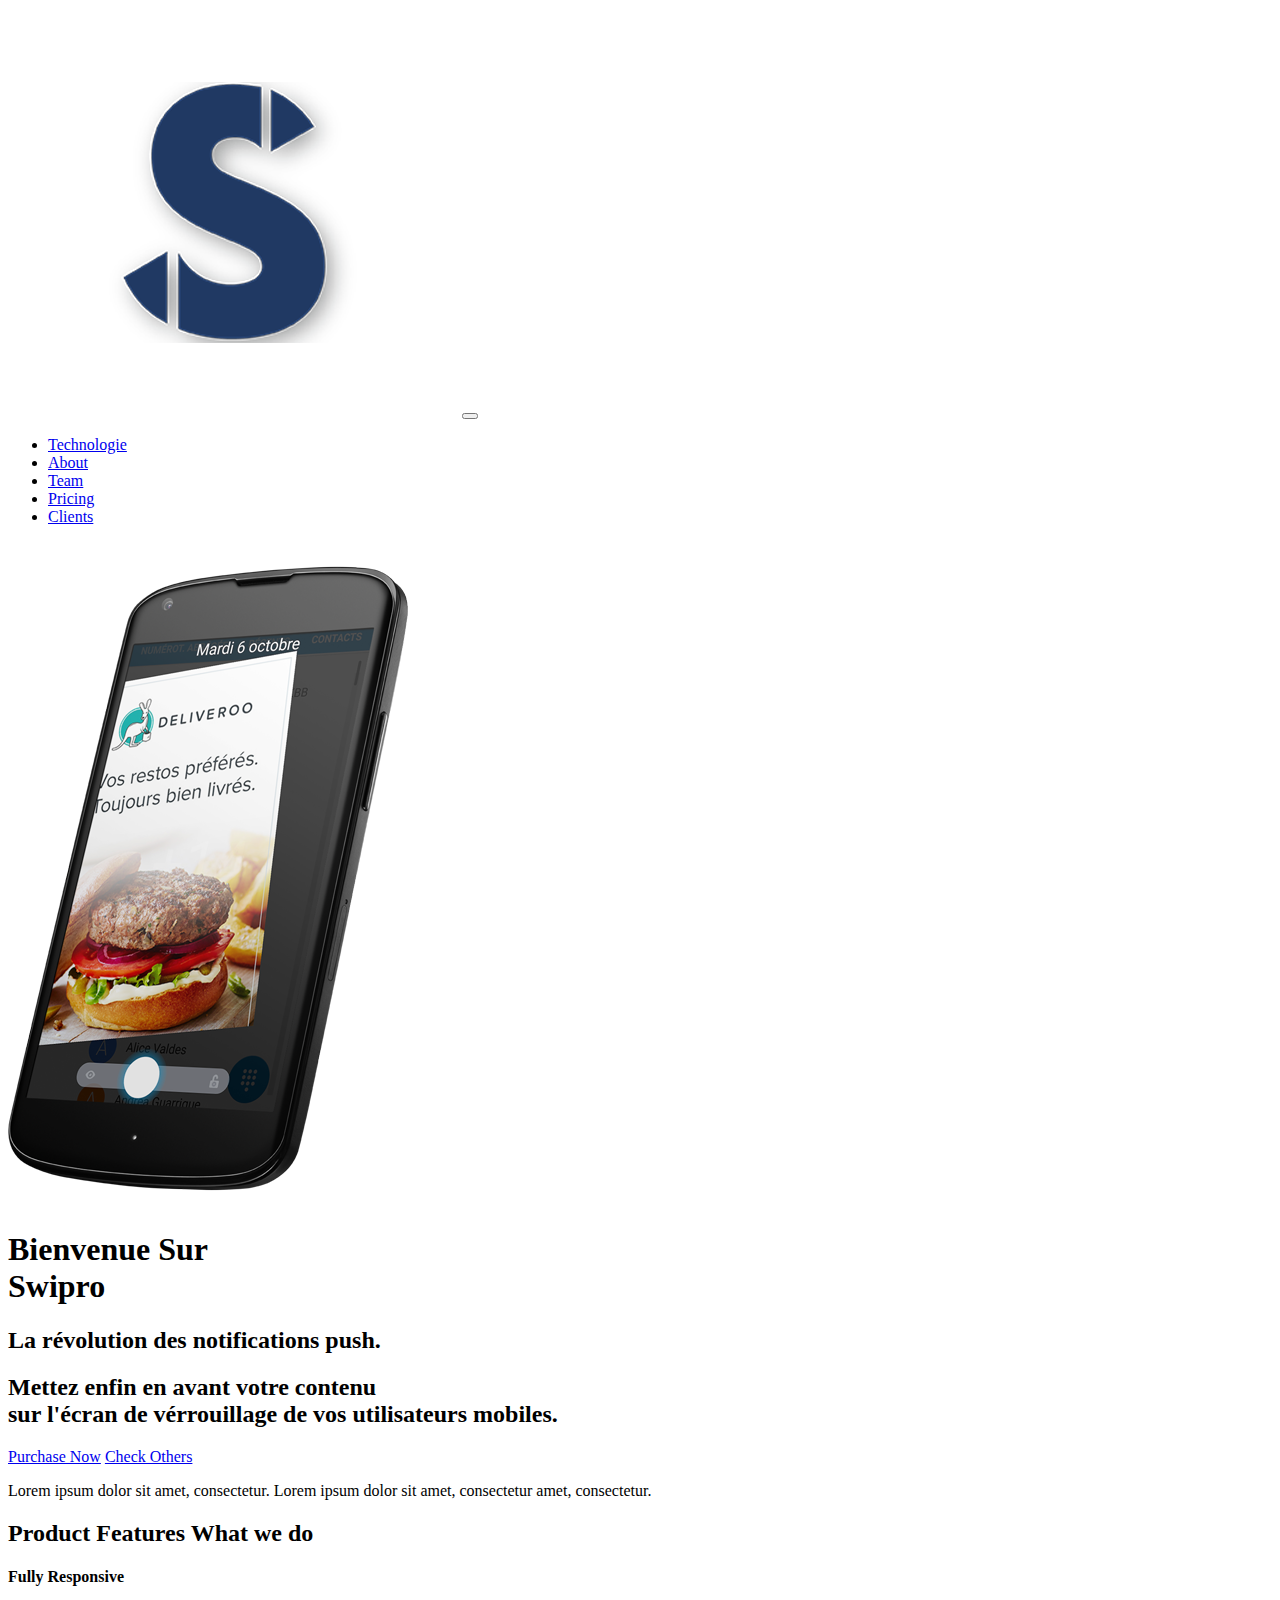
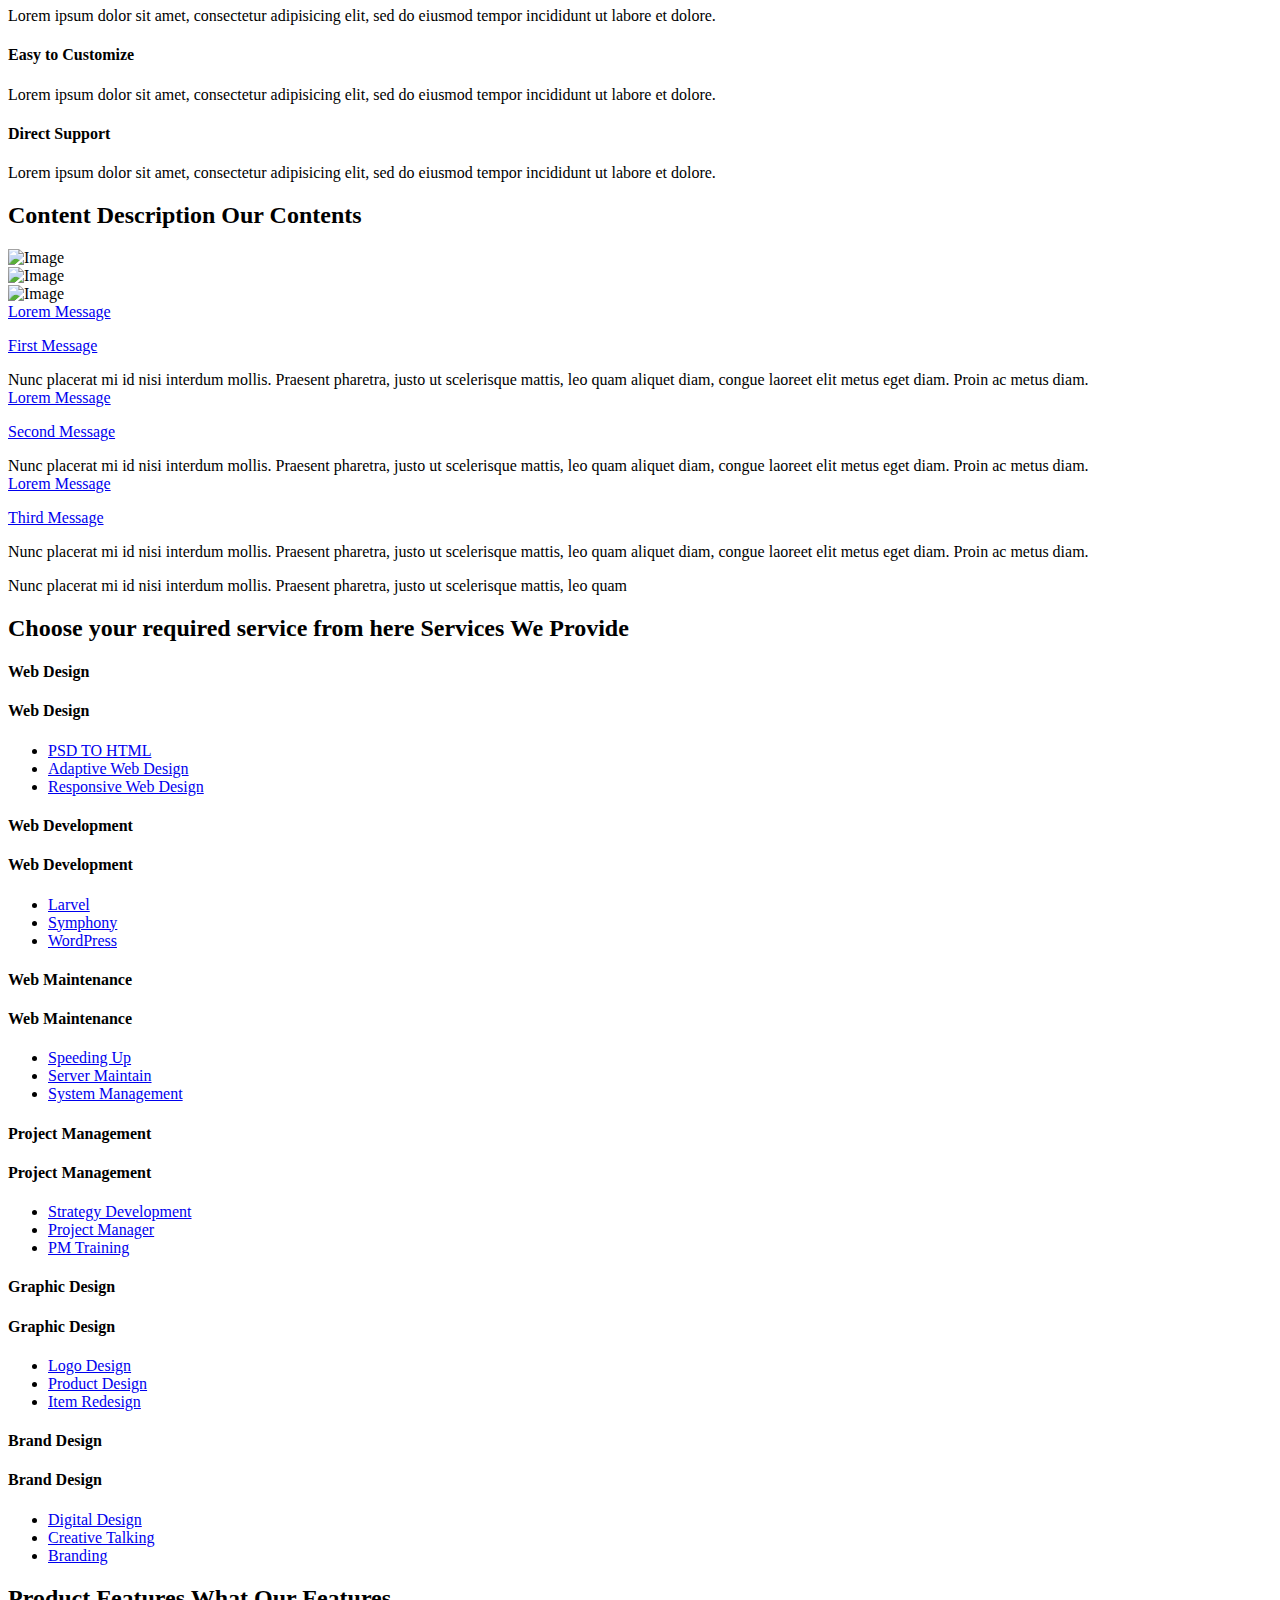
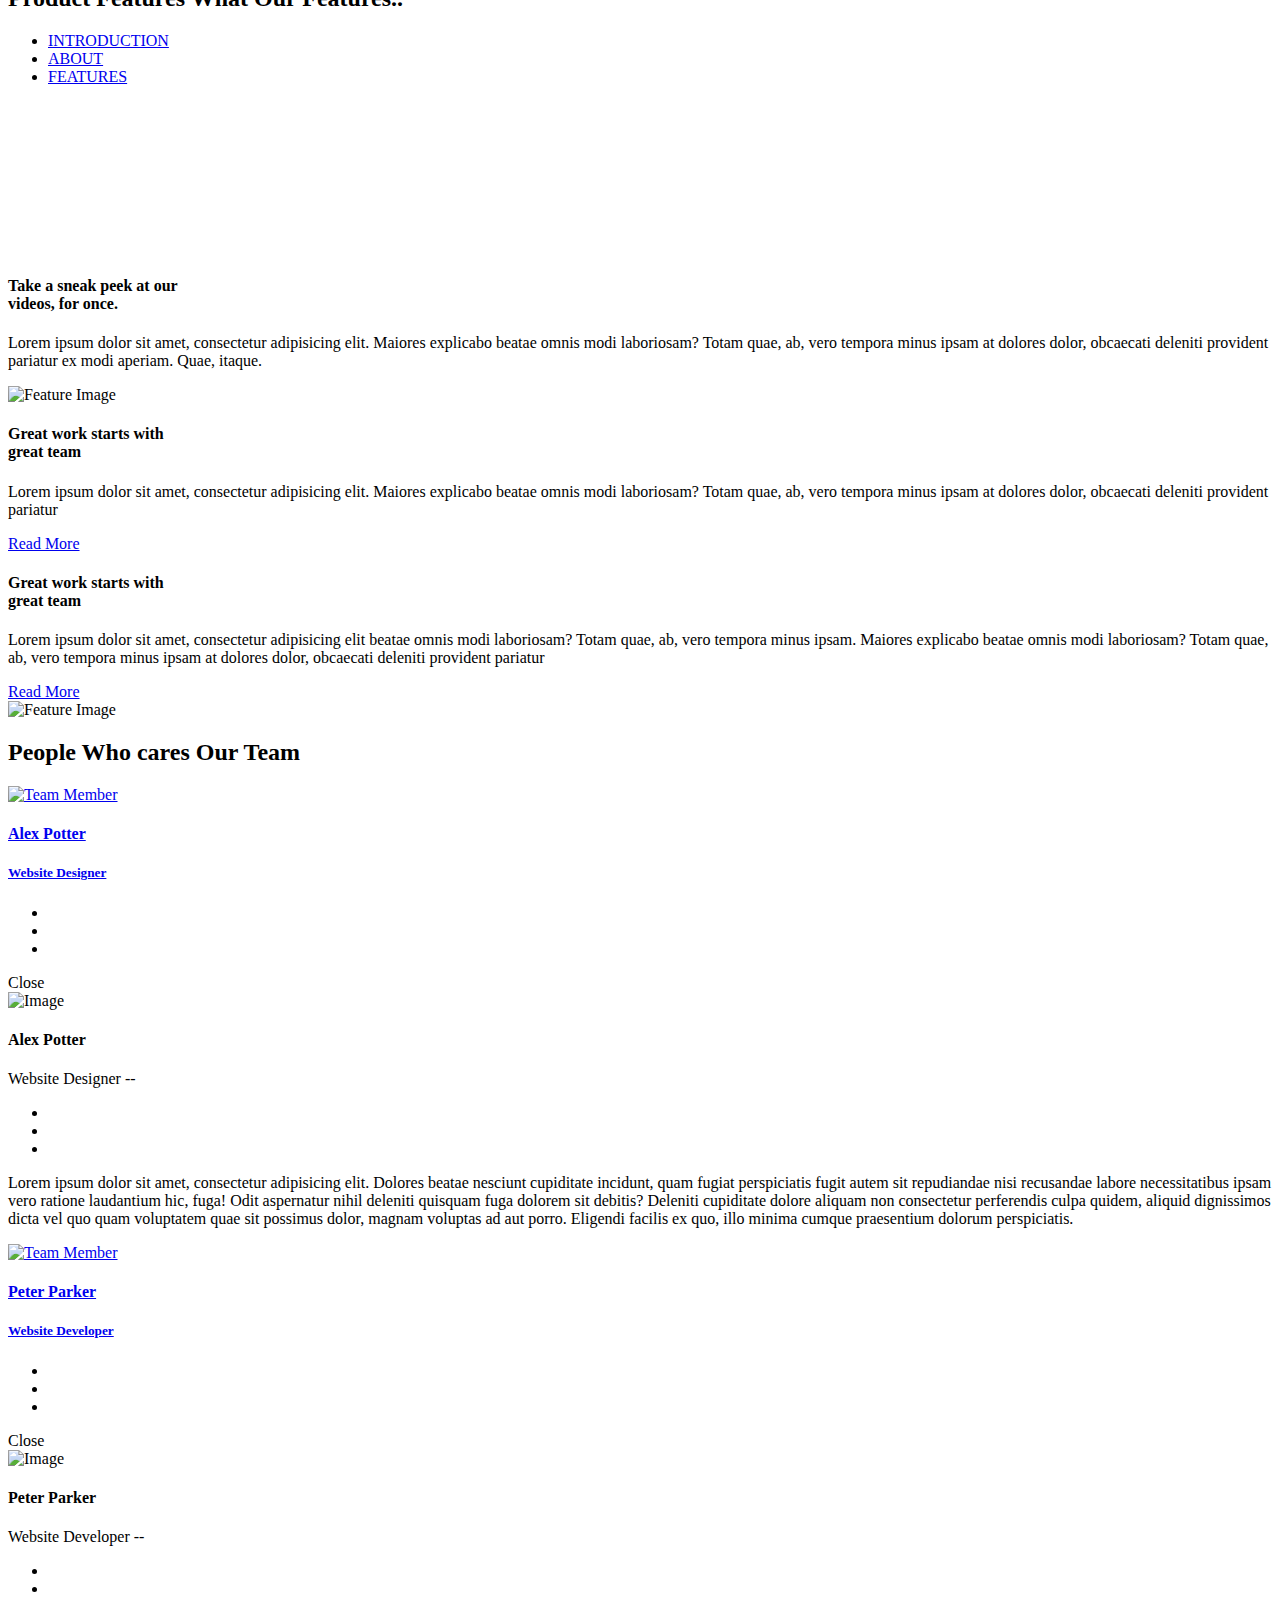
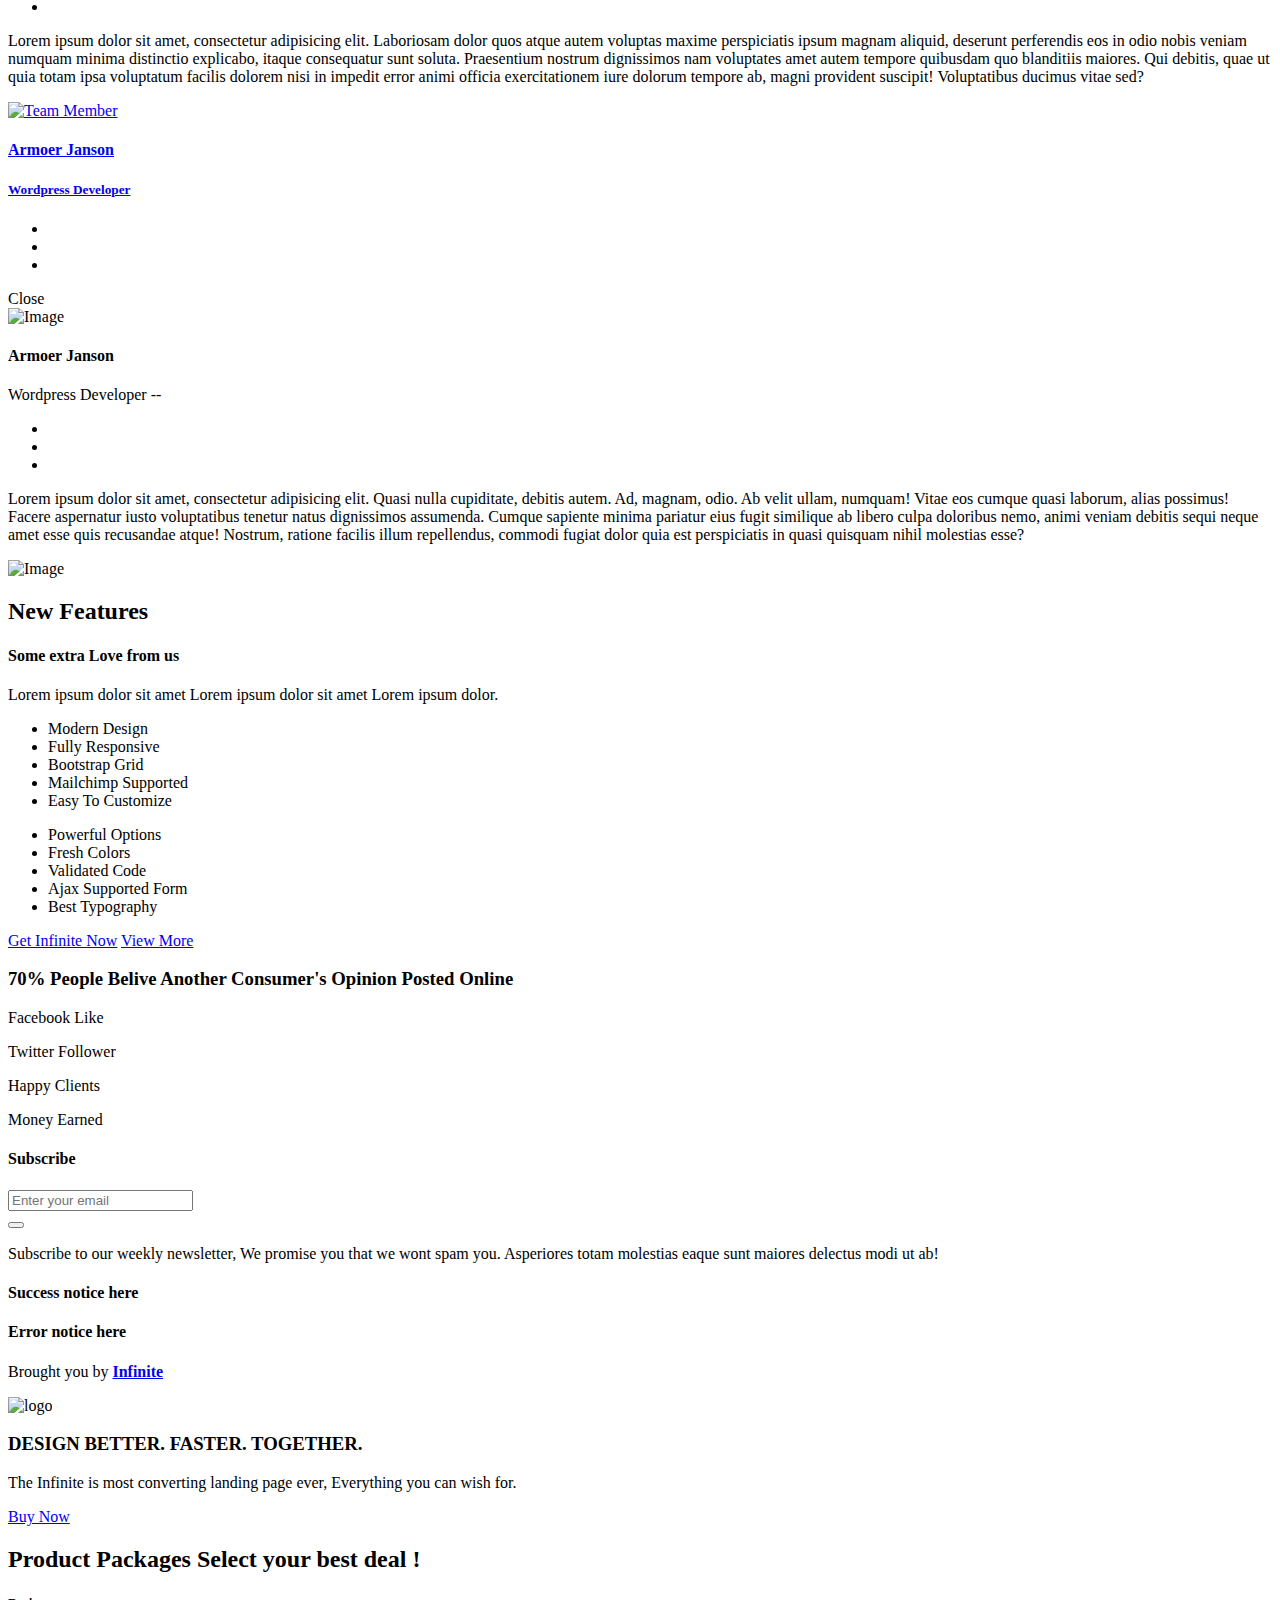
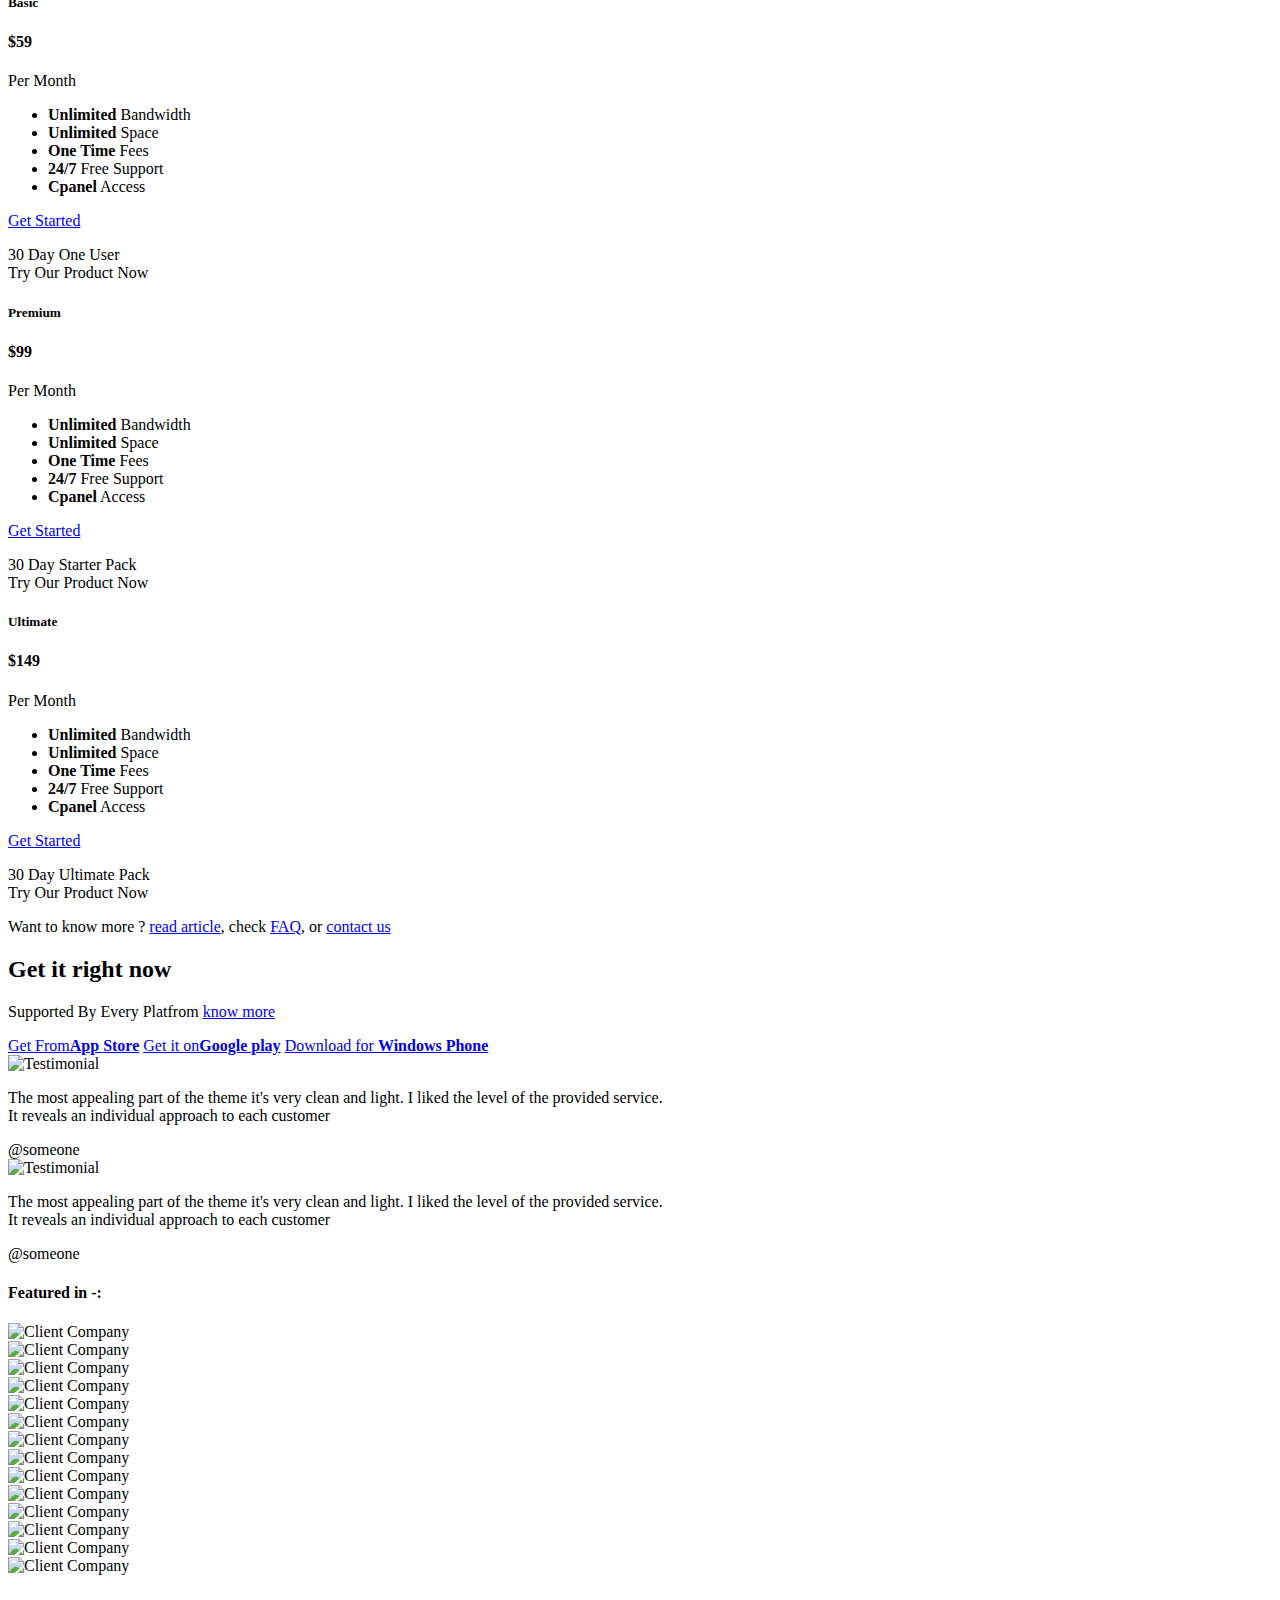
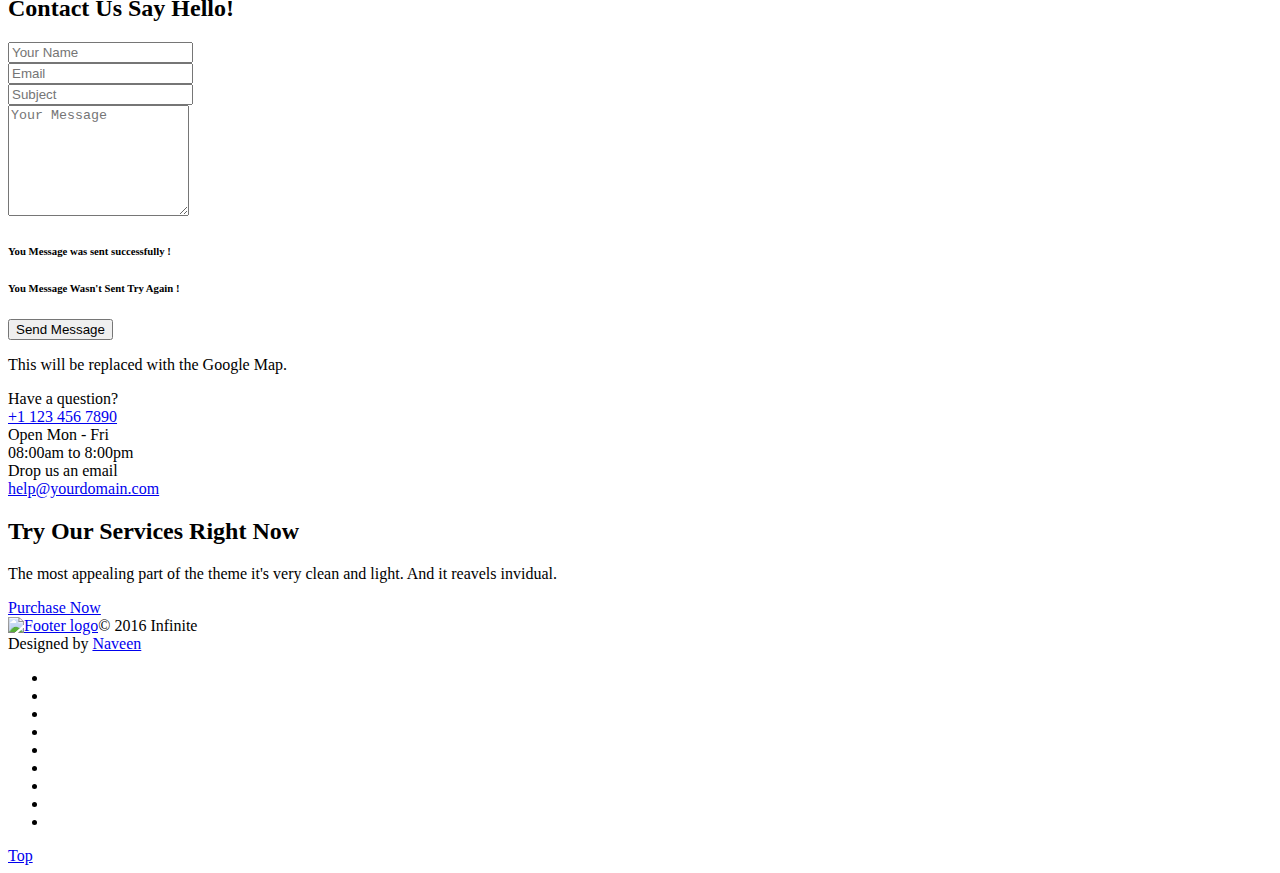
==== commit 377777a6: "Main Intro Area + Modale for mediakit" ====
--- a/default.html
+++ b/default.html
@@ -2,21 +2,22 @@
 <html lang="en">
 <head>
 
-  <title>Swipro</title>
+  <title>Swipro - Editeurs d'apps </title>
 
   <meta charset="UTF-8">
   <meta http-equiv="X-UA-Compatible" content="IE=edge">
-  <meta name="description" content="Infinite is a multipurpose landing page template and it is very easy to use and customizable">
-  <meta name="keywords" content="creative, Bootstrap, Start Up, Multi-pupose, Landing, Business, css3, html5, responsive">
-  <meta name="author" content="Naveen">
+  <meta name="description" content="Swipro, le SDK qui va révolutionner l'engagement avec vos utilisateurs en publiant sur l'écran de verrouillage mobile.">
+  <meta name="keywords" content="swipro, sdk, application, app, mobile, écran de verrouillage, lockscreen, android, api, publicité, pub">
+  <meta name="author" content="Swipro">
   <meta name="viewport" content="width=device-width, initial-scale=1, maximum-scale=1">
 
   <!-- Favicon -->
-  <link rel="shortcut icon" href="img/favicon/favicon.ico">
-  <link rel="apple-touch-icon-precomposed" sizes="144x144" type="image/x-icon" href="img/favicon/apple-touch-icon-144-precomposed.png">
+  <link rel="shortcut icon" href="img/logo/logo_blue.png">
+  <!-- <link rel="apple-touch-icon-precomposed" sizes="144x144" type="image/x-icon" href="img/favicon/apple-touch-icon-144-precomposed.png">
   <link rel="apple-touch-icon-precomposed" sizes="114x114" type="image/x-icon" href="img/favicon/apple-touch-icon-114-precomposed.png">
   <link rel="apple-touch-icon-precomposed" sizes="72x72" type="image/x-icon" href="img/favicon/apple-touch-icon-72-precomposed.png">
   <link rel="apple-touch-icon-precomposed" sizes="57x57" type="image/x-icon" href="img/favicon/apple-touch-icon-57-precomposed.png">
+  -->
 
   <!-- Bootstrap -->
   <link rel="stylesheet" type="text/css" href="css/bootstrap.min.css">
@@ -50,9 +51,8 @@
 
 <body>
 
-
   <!-- preloader -->
-  <div class="pageloader gray-bg">
+  <!-- <div class="pageloader gray-bg">
     <div class="loader">
       <img src="img/logo/icon.png" alt="Company Logo" height="120">
       <br>
